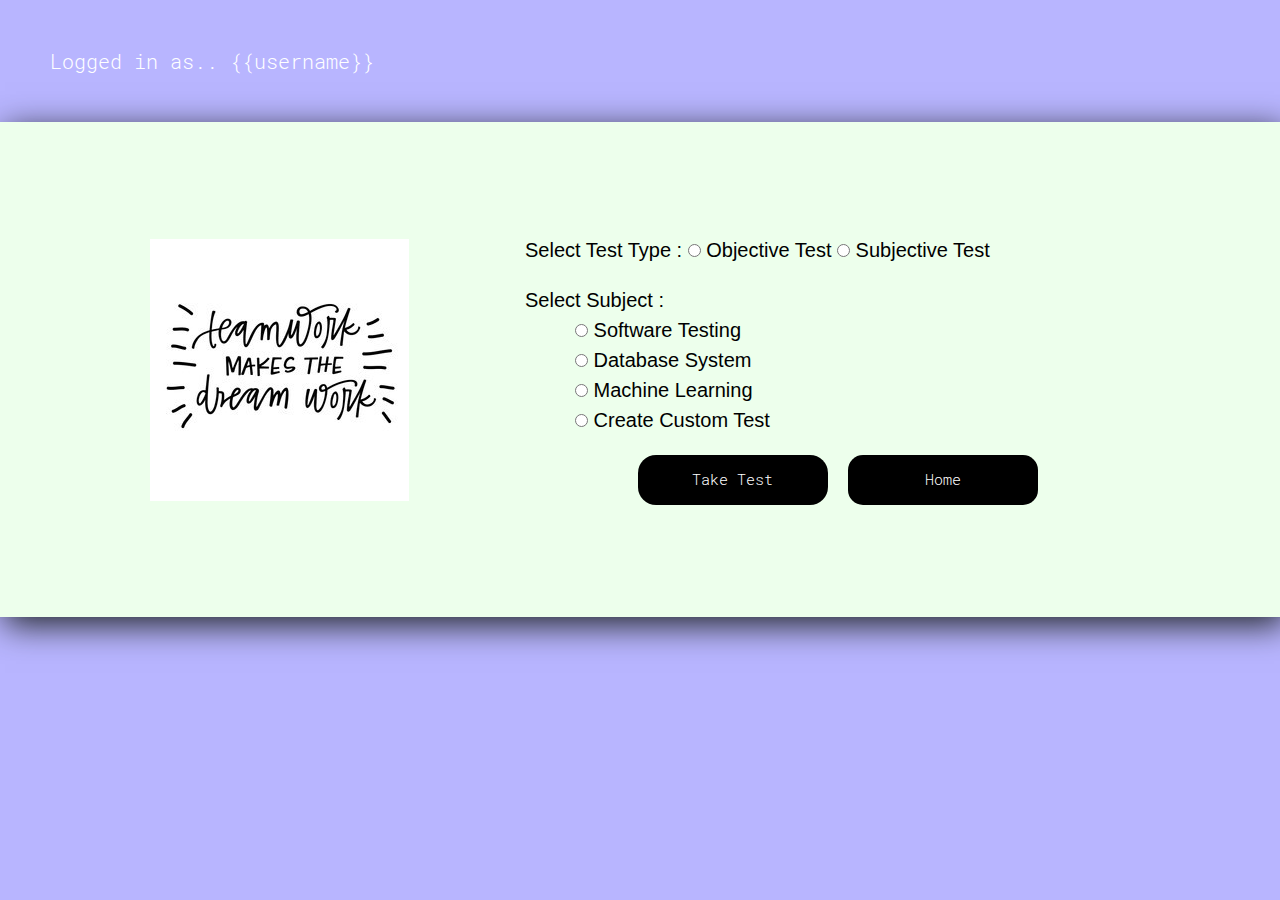
==== src/templates/form.html @ 60ff344c "first commit" ====
﻿<html lang="en">
<head>
	<title>Automate the examination system</title>
	<meta charset="UTF-8">
	<meta name="viewport" content="width=device-width, initial-scale=1">
	<link rel="icon" type="image/png" href="images/icons/favicon.ico"/>
	<link rel="stylesheet" type="text/css" href="../static/form-static/vendor/bootstrap/css/bootstrap.min.css">
	<link rel="stylesheet" type="text/css" href="../static/form-static/fonts/font-awesome-4.7.0/css/font-awesome.min.css">
	<link rel="stylesheet" type="text/css" href="../static/form-static/vendor/animate/animate.css">
	<link rel="stylesheet" type="text/css" href="../static/form-static/vendor/css-hamburgers/hamburgers.min.css">
	<link rel="stylesheet" type="text/css" href="../static/form-static/vendor/select2/select2.min.css">
	<link rel="stylesheet" type="text/css" href="../static/form-static/css/util.css">
	<link rel="stylesheet" type="text/css" href="../static/form-static/css/main.css">
	<link rel="stylesheet" href="../static/css/style.css">
</head>
<body class="body2">
	<div class="head-space">
		<h5>Logged in as.. {{username}}</h5>
	</div>
	<div class="contact1 myownfont" style="box-shadow: 5px 8px 32px ;">
		<div class="contact1-pic js-tilt" data-tilt>
			<img src="../static/images/image3.jpg" alt="IMG">
		</div>
		<form style="color:white" class="contact1-form validate-form" action="/generate_test" method="POST" enctype="multipart/form-data">
			<div class="wrap-input1 validate-input" data-validate="">
				Select Test Type : 
				<span>
					<input type="radio" name="test_id" value="0"> Objective Test
					<input type="radio" name="test_id" value="1"> Subjective Test
				</span>
			</div>
			<div class="wrap-input1 validate-input" data-validate="">
				Select Subject : <br>
				<blockquote style="padding-left: 50px">
					<input type="radio" name="subject_id" value="0" id="myCheck4" onclick="myFunction2()"> Software Testing<br>
					<input type="radio" name="subject_id" value="1" id="myCheck3" onclick="myFunction2()"> Database System<br>
					<input type="radio" name="subject_id" value="2" id="myCheck2" onclick="myFunction2()"> Machine Learning<br>
					<input type="radio" name="subject_id" value="99" id="myCheck" onclick="myFunction()"> Create Custom Test
				</blockquote>
			</div>
			<div id="file_br" class="wrap-input1 validate-input" data-validate="Test file is required" style="display:none">
				<input type="file" name="file" />
			</div>
			<div class="container-contact1-form-btn">
				<button class="contact1-form-newbtn">
					<span>Take Test<i class="" aria-hidden="true"></i></span>
				</button>
				<a href="/" class="contact1-form-newbtn-home">Home</a>
			</div>
		</form>
	</div>
</body>

	<!-- JavaScript -->
    <script src="../static/form-static/vendor/jquery/jquery-3.2.1.min.js"></script>
    <script src="../static/form-static/vendor/bootstrap/js/popper.js"></script>
    <script src="../static/form-static/vendor/bootstrap/js/bootstrap.min.js"></script>
    <script src="../static/form-static/vendor/select2/select2.min.js"></script>
    <script src="../static/form-static/vendor/tilt/tilt.jquery.min.js"></script>
    <script >
			$('.js-tilt').tilt({
				scale: 1.1
			})
		
		function formHandler(){
			// event handler to handle the name field
			var nameField = document.getElementById("testname");
			nameField.onfocus = function(){
				if(nameField.placeholder == "Test Name"){
					nameField.placeholder = "";
				}
			};
			nameField.onblur = function(){
				if(nameField.placeholder == ""){
					nameField.placeholder = "Test Name";
				}
			};
		}
		// call fucntion after the window has loaded
		window.onload = function(){
			formHandler();
		}
	</script>
	<script>
		function myFunction() {
			var checkBox = document.getElementById("myCheck");
			if (checkBox.checked == true){
				document.getElementById("file_br").style.display="block";
			}
		}
	</script>
	<script>
			function myFunction2() {
				var checkBox2 = document.getElementById("myCheck2");
				var checkBox3 = document.getElementById("myCheck3");
				var checkBox4 = document.getElementById("myCheck4");
				
				if (checkBox2.checked == true || checkBox3.checked == true || checkBox4.checked == true){
					document.getElementById("file_br").style.display="none";
				}
			}
		</script>
	<script src="..static/js/main.js"></script>
</html>
---- src/static/form-static/vendor/css-hamburgers/hamburgers.min.css ----
/*!
 * Hamburgers
 * @description Tasty CSS-animated hamburgers
 * @author Jonathan Suh @jonsuh
 * @site https://jonsuh.com/hamburgers
 * @link https://github.com/jonsuh/hamburgers
 */.hamburger{font:inherit;display:inline-block;overflow:visible;margin:0;padding:15px;cursor:pointer;transition-timing-function:linear;transition-duration:.15s;transition-property:opacity,filter;text-transform:none;color:inherit;border:0;background-color:transparent}.hamburger:hover{opacity:.7}.hamburger-box{position:relative;display:inline-block;width:40px;height:24px}.hamburger-inner{top:50%;display:block;margin-top:-2px}.hamburger-inner,.hamburger-inner:after,.hamburger-inner:before{position:absolute;width:40px;height:4px;transition-timing-function:ease;transition-duration:.15s;transition-property:transform;border-radius:4px;background-color:#000}.hamburger-inner:after,.hamburger-inner:before{display:block;content:''}.hamburger-inner:before{top:-10px}.hamburger-inner:after{bottom:-10px}.hamburger--3dx .hamburger-box{perspective:80px}.hamburger--3dx .hamburger-inner{transition:transform .2s cubic-bezier(.645,.045,.355,1),background-color 0s cubic-bezier(.645,.045,.355,1) .1s}.hamburger--3dx .hamburger-inner:after,.hamburger--3dx .hamburger-inner:before{transition:transform 0s cubic-bezier(.645,.045,.355,1) .1s}.hamburger--3dx.is-active .hamburger-inner{transform:rotateY(180deg);background-color:transparent}.hamburger--3dx.is-active .hamburger-inner:before{transform:translate3d(0,10px,0) rotate(45deg)}.hamburger--3dx.is-active .hamburger-inner:after{transform:translate3d(0,-10px,0) rotate(-45deg)}.hamburger--3dx-r .hamburger-box{perspective:80px}.hamburger--3dx-r .hamburger-inner{transition:transform .2s cubic-bezier(.645,.045,.355,1),background-color 0s cubic-bezier(.645,.045,.355,1) .1s}.hamburger--3dx-r .hamburger-inner:after,.hamburger--3dx-r .hamburger-inner:before{transition:transform 0s cubic-bezier(.645,.045,.355,1) .1s}.hamburger--3dx-r.is-active .hamburger-inner{transform:rotateY(-180deg);background-color:transparent}.hamburger--3dx-r.is-active .hamburger-inner:before{transform:translate3d(0,10px,0) rotate(45deg)}.hamburger--3dx-r.is-active .hamburger-inner:after{transform:translate3d(0,-10px,0) rotate(-45deg)}.hamburger--3dy .hamburger-box{perspective:80px}.hamburger--3dy .hamburger-inner{transition:transform .2s cubic-bezier(.645,.045,.355,1),background-color 0s cubic-bezier(.645,.045,.355,1) .1s}.hamburger--3dy .hamburger-inner:after,.hamburger--3dy .hamburger-inner:before{transition:transform 0s cubic-bezier(.645,.045,.355,1) .1s}.hamburger--3dy.is-active .hamburger-inner{transform:rotateX(-180deg);background-color:transparent}.hamburger--3dy.is-active .hamburger-inner:before{transform:translate3d(0,10px,0) rotate(45deg)}.hamburger--3dy.is-active .hamburger-inner:after{transform:translate3d(0,-10px,0) rotate(-45deg)}.hamburger--3dy-r .hamburger-box{perspective:80px}.hamburger--3dy-r .hamburger-inner{transition:transform .2s cubic-bezier(.645,.045,.355,1),background-color 0s cubic-bezier(.645,.045,.355,1) .1s}.hamburger--3dy-r .hamburger-inner:after,.hamburger--3dy-r .hamburger-inner:before{transition:transform 0s cubic-bezier(.645,.045,.355,1) .1s}.hamburger--3dy-r.is-active .hamburger-inner{transform:rotateX(180deg);background-color:transparent}.hamburger--3dy-r.is-active .hamburger-inner:before{transform:translate3d(0,10px,0) rotate(45deg)}.hamburger--3dy-r.is-active .hamburger-inner:after{transform:translate3d(0,-10px,0) rotate(-45deg)}.hamburger--arrow.is-active .hamburger-inner:before{transform:translate3d(-8px,0,0) rotate(-45deg) scaleX(.7)}.hamburger--arrow.is-active .hamburger-inner:after{transform:translate3d(-8px,0,0) rotate(45deg) scaleX(.7)}.hamburger--arrow-r.is-active .hamburger-inner:before{transform:translate3d(8px,0,0) rotate(45deg) scaleX(.7)}.hamburger--arrow-r.is-active .hamburger-inner:after{transform:translate3d(8px,0,0) rotate(-45deg) scaleX(.7)}.hamburger--arrowalt .hamburger-inner:before{transition:top .1s ease .15s,transform .15s cubic-bezier(.165,.84,.44,1)}.hamburger--arrowalt .hamburger-inner:after{transition:bottom .1s ease .15s,transform .15s cubic-bezier(.165,.84,.44,1)}.hamburger--arrowalt.is-active .hamburger-inner:before{top:0;transition:top .1s ease,transform .15s cubic-bezier(.895,.03,.685,.22) .1s;transform:translate3d(-8px,-10px,0) rotate(-45deg) scaleX(.7)}.hamburger--arrowalt.is-active .hamburger-inner:after{bottom:0;transition:bottom .1s ease,transform .15s cubic-bezier(.895,.03,.685,.22) .1s;transform:translate3d(-8px,10px,0) rotate(45deg) scaleX(.7)}.hamburger--arrowalt-r .hamburger-inner:before{transition:top .1s ease .15s,transform .15s cubic-bezier(.165,.84,.44,1)}.hamburger--arrowalt-r .hamburger-inner:after{transition:bottom .1s ease .15s,transform .15s cubic-bezier(.165,.84,.44,1)}.hamburger--arrowalt-r.is-active .hamburger-inner:before{top:0;transition:top .1s ease,transform .15s cubic-bezier(.895,.03,.685,.22) .1s;transform:translate3d(8px,-10px,0) rotate(45deg) scaleX(.7)}.hamburger--arrowalt-r.is-active .hamburger-inner:after{bottom:0;transition:bottom .1s ease,transform .15s cubic-bezier(.895,.03,.685,.22) .1s;transform:translate3d(8px,10px,0) rotate(-45deg) scaleX(.7)}.hamburger--boring .hamburger-inner,.hamburger--boring .hamburger-inner:after,.hamburger--boring .hamburger-inner:before{transition-property:none}.hamburger--boring.is-active .hamburger-inner{transform:rotate(45deg)}.hamburger--boring.is-active .hamburger-inner:before{top:0;opacity:0}.hamburger--boring.is-active .hamburger-inner:after{bottom:0;transform:rotate(-90deg)}.hamburger--collapse .hamburger-inner{top:auto;bottom:0;transition-delay:.15s;transition-timing-function:cubic-bezier(.55,.055,.675,.19);transition-duration:.15s}.hamburger--collapse .hamburger-inner:after{top:-20px;transition:top .3s cubic-bezier(.33333,.66667,.66667,1) .3s,opacity .1s linear}.hamburger--collapse .hamburger-inner:before{transition:top .12s cubic-bezier(.33333,.66667,.66667,1) .3s,transform .15s cubic-bezier(.55,.055,.675,.19)}.hamburger--collapse.is-active .hamburger-inner{transition-delay:.32s;transition-timing-function:cubic-bezier(.215,.61,.355,1);transform:translate3d(0,-10px,0) rotate(-45deg)}.hamburger--collapse.is-active .hamburger-inner:after{top:0;transition:top .3s cubic-bezier(.33333,0,.66667,.33333),opacity .1s linear .27s;opacity:0}.hamburger--collapse.is-active .hamburger-inner:before{top:0;transition:top .12s cubic-bezier(.33333,0,.66667,.33333) .18s,transform .15s cubic-bezier(.215,.61,.355,1) .42s;transform:rotate(-90deg)}.hamburger--collapse-r .hamburger-inner{top:auto;bottom:0;transition-delay:.15s;transition-timing-function:cubic-bezier(.55,.055,.675,.19);transition-duration:.15s}.hamburger--collapse-r .hamburger-inner:after{top:-20px;transition:top .3s cubic-bezier(.33333,.66667,.66667,1) .3s,opacity .1s linear}.hamburger--collapse-r .hamburger-inner:before{transition:top .12s cubic-bezier(.33333,.66667,.66667,1) .3s,transform .15s cubic-bezier(.55,.055,.675,.19)}.hamburger--collapse-r.is-active .hamburger-inner{transition-delay:.32s;transition-timing-function:cubic-bezier(.215,.61,.355,1);transform:translate3d(0,-10px,0) rotate(45deg)}.hamburger--collapse-r.is-active .hamburger-inner:after{top:0;transition:top .3s cubic-bezier(.33333,0,.66667,.33333),opacity .1s linear .27s;opacity:0}.hamburger--collapse-r.is-active .hamburger-inner:before{top:0;transition:top .12s cubic-bezier(.33333,0,.66667,.33333) .18s,transform .15s cubic-bezier(.215,.61,.355,1) .42s;transform:rotate(90deg)}.hamburger--elastic .hamburger-inner{top:2px;transition-timing-function:cubic-bezier(.68,-.55,.265,1.55);transition-duration:.4s}.hamburger--elastic .hamburger-inner:before{top:10px;transition:opacity .15s ease .4s}.hamburger--elastic .hamburger-inner:after{top:20px;transition:transform .4s cubic-bezier(.68,-.55,.265,1.55)}.hamburger--elastic.is-active .hamburger-inner{transition-delay:.1s;transform:translate3d(0,10px,0) rotate(135deg)}.hamburger--elastic.is-active .hamburger-inner:before{transition-delay:0s;opacity:0}.hamburger--elastic.is-active .hamburger-inner:after{transition-delay:.1s;transform:translate3d(0,-20px,0) rotate(-270deg)}.hamburger--elastic-r .hamburger-inner{top:2px;transition-timing-function:cubic-bezier(.68,-.55,.265,1.55);transition-duration:.4s}.hamburger--elastic-r .hamburger-inner:before{top:10px;transition:opacity .15s ease .4s}.hamburger--elastic-r .hamburger-inner:after{top:20px;transition:transform .4s cubic-bezier(.68,-.55,.265,1.55)}.hamburger--elastic-r.is-active .hamburger-inner{transition-delay:.1s;transform:translate3d(0,10px,0) rotate(-135deg)}.hamburger--elastic-r.is-active .hamburger-inner:before{transition-delay:0s;opacity:0}.hamburger--elastic-r.is-active .hamburger-inner:after{transition-delay:.1s;transform:translate3d(0,-20px,0) rotate(270deg)}.hamburger--emphatic{overflow:hidden}.hamburger--emphatic .hamburger-inner{transition:background-color .2s ease-in .25s}.hamburger--emphatic .hamburger-inner:before{left:0;transition:transform .2s cubic-bezier(.6,.04,.98,.335),top .05s linear .2s,left .2s ease-in .25s}.hamburger--emphatic .hamburger-inner:after{top:10px;right:0;transition:transform .2s cubic-bezier(.6,.04,.98,.335),top .05s linear .2s,right .2s ease-in .25s}.hamburger--emphatic.is-active .hamburger-inner{transition-delay:0s;transition-timing-function:ease-out;background-color:transparent}.hamburger--emphatic.is-active .hamburger-inner:before{top:-80px;left:-80px;transition:left .2s ease-out,top .05s linear .2s,transform .2s cubic-bezier(.075,.82,.165,1) .25s;transform:translate3d(80px,80px,0) rotate(45deg)}.hamburger--emphatic.is-active .hamburger-inner:after{top:-80px;right:-80px;transition:right .2s ease-out,top .05s linear .2s,transform .2s cubic-bezier(.075,.82,.165,1) .25s;transform:translate3d(-80px,80px,0) rotate(-45deg)}.hamburger--emphatic-r{overflow:hidden}.hamburger--emphatic-r .hamburger-inner{transition:background-color .2s ease-in .25s}.hamburger--emphatic-r .hamburger-inner:before{left:0;transition:transform .2s cubic-bezier(.6,.04,.98,.335),top .05s linear .2s,left .2s ease-in .25s}.hamburger--emphatic-r .hamburger-inner:after{top:10px;right:0;transition:transform .2s cubic-bezier(.6,.04,.98,.335),top .05s linear .2s,right .2s ease-in .25s}.hamburger--emphatic-r.is-active .hamburger-inner{transition-delay:0s;transition-timing-function:ease-out;background-color:transparent}.hamburger--emphatic-r.is-active .hamburger-inner:before{top:80px;left:-80px;transition:left .2s ease-out,top .05s linear .2s,transform .2s cubic-bezier(.075,.82,.165,1) .25s;transform:translate3d(80px,-80px,0) rotate(-45deg)}.hamburger--emphatic-r.is-active .hamburger-inner:after{top:80px;right:-80px;transition:right .2s ease-out,top .05s linear .2s,transform .2s cubic-bezier(.075,.82,.165,1) .25s;transform:translate3d(-80px,-80px,0) rotate(45deg)}.hamburger--slider .hamburger-inner{top:2px}.hamburger--slider .hamburger-inner:before{top:10px;transition-timing-function:ease;transition-duration:.2s;transition-property:transform,opacity}.hamburger--slider .hamburger-inner:after{top:20px}.hamburger--slider.is-active .hamburger-inner{transform:translate3d(0,10px,0) rotate(45deg)}.hamburger--slider.is-active .hamburger-inner:before{transform:rotate(-45deg) translate3d(-5.71429px,-6px,0);opacity:0}.hamburger--slider.is-active .hamburger-inner:after{transform:translate3d(0,-20px,0) rotate(-90deg)}.hamburger--slider-r .hamburger-inner{top:2px}.hamburger--slider-r .hamburger-inner:before{top:10px;transition-timing-function:ease;transition-duration:.2s;transition-property:transform,opacity}.hamburger--slider-r .hamburger-inner:after{top:20px}.hamburger--slider-r.is-active .hamburger-inner{transform:translate3d(0,10px,0) rotate(-45deg)}.hamburger--slider-r.is-active .hamburger-inner:before{transform:rotate(45deg) translate3d(5.71429px,-6px,0);opacity:0}.hamburger--slider-r.is-active .hamburger-inner:after{transform:translate3d(0,-20px,0) rotate(90deg)}.hamburger--spring .hamburger-inner{top:2px;transition:background-color 0s linear .15s}.hamburger--spring .hamburger-inner:before{top:10px;transition:top .12s cubic-bezier(.33333,.66667,.66667,1) .3s,transform .15s cubic-bezier(.55,.055,.675,.19)}.hamburger--spring .hamburger-inner:after{top:20px;transition:top .3s cubic-bezier(.33333,.66667,.66667,1) .3s,transform .15s cubic-bezier(.55,.055,.675,.19)}.hamburger--spring.is-active .hamburger-inner{transition-delay:.32s;background-color:transparent}.hamburger--spring.is-active .hamburger-inner:before{top:0;transition:top .12s cubic-bezier(.33333,0,.66667,.33333) .18s,transform .15s cubic-bezier(.215,.61,.355,1) .32s;transform:translate3d(0,10px,0) rotate(45deg)}.hamburger--spring.is-active .hamburger-inner:after{top:0;transition:top .3s cubic-bezier(.33333,0,.66667,.33333),transform .15s cubic-bezier(.215,.61,.355,1) .32s;transform:translate3d(0,10px,0) rotate(-45deg)}.hamburger--spring-r .hamburger-inner{top:auto;bottom:0;transition-delay:0s;transition-timing-function:cubic-bezier(.55,.055,.675,.19);transition-duration:.15s}.hamburger--spring-r .hamburger-inner:after{top:-20px;transition:top .3s cubic-bezier(.33333,.66667,.66667,1) .3s,opacity 0s linear}.hamburger--spring-r .hamburger-inner:before{transition:top .12s cubic-bezier(.33333,.66667,.66667,1) .3s,transform .15s cubic-bezier(.55,.055,.675,.19)}.hamburger--spring-r.is-active .hamburger-inner{transition-delay:.32s;transition-timing-function:cubic-bezier(.215,.61,.355,1);transform:translate3d(0,-10px,0) rotate(-45deg)}.hamburger--spring-r.is-active .hamburger-inner:after{top:0;transition:top .3s cubic-bezier(.33333,0,.66667,.33333),opacity 0s linear .32s;opacity:0}.hamburger--spring-r.is-active .hamburger-inner:before{top:0;transition:top .12s cubic-bezier(.33333,0,.66667,.33333) .18s,transform .15s cubic-bezier(.215,.61,.355,1) .32s;transform:rotate(90deg)}.hamburger--stand .hamburger-inner{transition:transform .1s cubic-bezier(.55,.055,.675,.19) .22s,background-color 0s linear .1s}.hamburger--stand .hamburger-inner:before{transition:top .1s ease-in .1s,transform .1s cubic-bezier(.55,.055,.675,.19) 0s}.hamburger--stand .hamburger-inner:after{transition:bottom .1s ease-in .1s,transform .1s cubic-bezier(.55,.055,.675,.19) 0s}.hamburger--stand.is-active .hamburger-inner{transition:transform .1s cubic-bezier(.215,.61,.355,1) 0s,background-color 0s linear .22s;transform:rotate(90deg);background-color:transparent}.hamburger--stand.is-active .hamburger-inner:before{top:0;transition:top .1s ease-out .12s,transform .1s cubic-bezier(.215,.61,.355,1) .22s;transform:rotate(-45deg)}.hamburger--stand.is-active .hamburger-inner:after{bottom:0;transition:bottom .1s ease-out .12s,transform .1s cubic-bezier(.215,.61,.355,1) .22s;transform:rotate(45deg)}.hamburger--stand-r .hamburger-inner{transition:transform .1s cubic-bezier(.55,.055,.675,.19) .22s,background-color 0s linear .1s}.hamburger--stand-r .hamburger-inner:before{transition:top .1s ease-in .1s,transform .1s cubic-bezier(.55,.055,.675,.19) 0s}.hamburger--stand-r .hamburger-inner:after{transition:bottom .1s ease-in .1s,transform .1s cubic-bezier(.55,.055,.675,.19) 0s}.hamburger--stand-r.is-active .hamburger-inner{transition:transform .1s cubic-bezier(.215,.61,.355,1) 0s,background-color 0s linear .22s;transform:rotate(-90deg);background-color:transparent}.hamburger--stand-r.is-active .hamburger-inner:before{top:0;transition:top .1s ease-out .12s,transform .1s cubic-bezier(.215,.61,.355,1) .22s;transform:rotate(-45deg)}.hamburger--stand-r.is-active .hamburger-inner:after{bottom:0;transition:bottom .1s ease-out .12s,transform .1s cubic-bezier(.215,.61,.355,1) .22s;transform:rotate(45deg)}.hamburger--spin .hamburger-inner{transition-timing-function:cubic-bezier(.55,.055,.675,.19);transition-duration:.3s}.hamburger--spin .hamburger-inner:before{transition:top .1s ease-in .34s,opacity .1s ease-in}.hamburger--spin .hamburger-inner:after{transition:bottom .1s ease-in .34s,transform .3s cubic-bezier(.55,.055,.675,.19)}.hamburger--spin.is-active .hamburger-inner{transition-delay:.14s;transition-timing-function:cubic-bezier(.215,.61,.355,1);transform:rotate(225deg)}.hamburger--spin.is-active .hamburger-inner:before{top:0;transition:top .1s ease-out,opacity .1s ease-out .14s;opacity:0}.hamburger--spin.is-active .hamburger-inner:after{bottom:0;transition:bottom .1s ease-out,transform .3s cubic-bezier(.215,.61,.355,1) .14s;transform:rotate(-90deg)}.hamburger--spin-r .hamburger-inner{transition-timing-function:cubic-bezier(.55,.055,.675,.19);transition-duration:.3s}.hamburger--spin-r .hamburger-inner:before{transition:top .1s ease-in .34s,opacity .1s ease-in}.hamburger--spin-r .hamburger-inner:after{transition:bottom .1s ease-in .34s,transform .3s cubic-bezier(.55,.055,.675,.19)}.hamburger--spin-r.is-active .hamburger-inner{transition-delay:.14s;transition-timing-function:cubic-bezier(.215,.61,.355,1);transform:rotate(-225deg)}.hamburger--spin-r.is-active .hamburger-inner:before{top:0;transition:top .1s ease-out,opacity .1s ease-out .14s;opacity:0}.hamburger--spin-r.is-active .hamburger-inner:after{bottom:0;transition:bottom .1s ease-out,transform .3s cubic-bezier(.215,.61,.355,1) .14s;transform:rotate(90deg)}.hamburger--squeeze .hamburger-inner{transition-timing-function:cubic-bezier(.55,.055,.675,.19);transition-duration:.1s}.hamburger--squeeze .hamburger-inner:before{transition:top .1s ease .14s,opacity .1s ease}.hamburger--squeeze .hamburger-inner:after{transition:bottom .1s ease .14s,transform .1s cubic-bezier(.55,.055,.675,.19)}.hamburger--squeeze.is-active .hamburger-inner{transition-delay:.14s;transition-timing-function:cubic-bezier(.215,.61,.355,1);transform:rotate(45deg)}.hamburger--squeeze.is-active .hamburger-inner:before{top:0;transition:top .1s ease,opacity .1s ease .14s;opacity:0}.hamburger--squeeze.is-active .hamburger-inner:after{bottom:0;transition:bottom .1s ease,transform .1s cubic-bezier(.215,.61,.355,1) .14s;transform:rotate(-90deg)}.hamburger--vortex .hamburger-inner{transition-timing-function:cubic-bezier(.19,1,.22,1);transition-duration:.3s}.hamburger--vortex .hamburger-inner:after,.hamburger--vortex .hamburger-inner:before{transition-delay:.1s;transition-timing-function:linear;transition-duration:0s}.hamburger--vortex .hamburger-inner:before{transition-property:top,opacity}.hamburger--vortex .hamburger-inner:after{transition-property:bottom,transform}.hamburger--vortex.is-active .hamburger-inner{transition-timing-function:cubic-bezier(.19,1,.22,1);transform:rotate(765deg)}.hamburger--vortex.is-active .hamburger-inner:after,.hamburger--vortex.is-active .hamburger-inner:before{transition-delay:0s}.hamburger--vortex.is-active .hamburger-inner:before{top:0;opacity:0}.hamburger--vortex.is-active .hamburger-inner:after{bottom:0;transform:rotate(90deg)}.hamburger--vortex-r .hamburger-inner{transition-timing-function:cubic-bezier(.19,1,.22,1);transition-duration:.3s}.hamburger--vortex-r .hamburger-inner:after,.hamburger--vortex-r .hamburger-inner:before{transition-delay:.1s;transition-timing-function:linear;transition-duration:0s}.hamburger--vortex-r .hamburger-inner:before{transition-property:top,opacity}.hamburger--vortex-r .hamburger-inner:after{transition-property:bottom,transform}.hamburger--vortex-r.is-active .hamburger-inner{transition-timing-function:cubic-bezier(.19,1,.22,1);transform:rotate(-765deg)}.hamburger--vortex-r.is-active .hamburger-inner:after,.hamburger--vortex-r.is-active .hamburger-inner:before{transition-delay:0s}.hamburger--vortex-r.is-active .hamburger-inner:before{top:0;opacity:0}.hamburger--vortex-r.is-active .hamburger-inner:after{bottom:0;transform:rotate(-90deg)}
---- src/static/form-static/css/util.css ----
/*[ FONT SIZE ]
///////////////////////////////////////////////////////////
*/
.fs-1 {font-size: 1px;}
.fs-2 {font-size: 2px;}
.fs-3 {font-size: 3px;}
.fs-4 {font-size: 4px;}
.fs-5 {font-size: 5px;}
.fs-6 {font-size: 6px;}
.fs-7 {font-size: 7px;}
.fs-8 {font-size: 8px;}
.fs-9 {font-size: 9px;}
.fs-10 {font-size: 10px;}
.fs-11 {font-size: 11px;}
.fs-12 {font-size: 12px;}
.fs-13 {font-size: 13px;}
.fs-14 {font-size: 14px;}
.fs-15 {font-size: 15px;}
.fs-16 {font-size: 16px;}
.fs-17 {font-size: 17px;}
.fs-18 {font-size: 18px;}
.fs-19 {font-size: 19px;}
.fs-20 {font-size: 20px;}
.fs-21 {font-size: 21px;}
.fs-22 {font-size: 22px;}
.fs-23 {font-size: 23px;}
.fs-24 {font-size: 24px;}
.fs-25 {font-size: 25px;}
.fs-26 {font-size: 26px;}
.fs-27 {font-size: 27px;}
.fs-28 {font-size: 28px;}
.fs-29 {font-size: 29px;}
.fs-30 {font-size: 30px;}
.fs-31 {font-size: 31px;}
.fs-32 {font-size: 32px;}
.fs-33 {font-size: 33px;}
.fs-34 {font-size: 34px;}
.fs-35 {font-size: 35px;}
.fs-36 {font-size: 36px;}
.fs-37 {font-size: 37px;}
.fs-38 {font-size: 38px;}
.fs-39 {font-size: 39px;}
.fs-40 {font-size: 40px;}
.fs-41 {font-size: 41px;}
.fs-42 {font-size: 42px;}
.fs-43 {font-size: 43px;}
.fs-44 {font-size: 44px;}
.fs-45 {font-size: 45px;}
.fs-46 {font-size: 46px;}
.fs-47 {font-size: 47px;}
.fs-48 {font-size: 48px;}
.fs-49 {font-size: 49px;}
.fs-50 {font-size: 50px;}
.fs-51 {font-size: 51px;}
.fs-52 {font-size: 52px;}
.fs-53 {font-size: 53px;}
.fs-54 {font-size: 54px;}
.fs-55 {font-size: 55px;}
.fs-56 {font-size: 56px;}
.fs-57 {font-size: 57px;}
.fs-58 {font-size: 58px;}
.fs-59 {font-size: 59px;}
.fs-60 {font-size: 60px;}
.fs-61 {font-size: 61px;}
.fs-62 {font-size: 62px;}
.fs-63 {font-size: 63px;}
.fs-64 {font-size: 64px;}
.fs-65 {font-size: 65px;}
.fs-66 {font-size: 66px;}
.fs-67 {font-size: 67px;}
.fs-68 {font-size: 68px;}
.fs-69 {font-size: 69px;}
.fs-70 {font-size: 70px;}
.fs-71 {font-size: 71px;}
.fs-72 {font-size: 72px;}
.fs-73 {font-size: 73px;}
.fs-74 {font-size: 74px;}
.fs-75 {font-size: 75px;}
.fs-76 {font-size: 76px;}
.fs-77 {font-size: 77px;}
.fs-78 {font-size: 78px;}
.fs-79 {font-size: 79px;}
.fs-80 {font-size: 80px;}
.fs-81 {font-size: 81px;}
.fs-82 {font-size: 82px;}
.fs-83 {font-size: 83px;}
.fs-84 {font-size: 84px;}
.fs-85 {font-size: 85px;}
.fs-86 {font-size: 86px;}
.fs-87 {font-size: 87px;}
.fs-88 {font-size: 88px;}
.fs-89 {font-size: 89px;}
.fs-90 {font-size: 90px;}
.fs-91 {font-size: 91px;}
.fs-92 {font-size: 92px;}
.fs-93 {font-size: 93px;}
.fs-94 {font-size: 94px;}
.fs-95 {font-size: 95px;}
.fs-96 {font-size: 96px;}
.fs-97 {font-size: 97px;}
.fs-98 {font-size: 98px;}
.fs-99 {font-size: 99px;}
.fs-100 {font-size: 100px;}
.fs-101 {font-size: 101px;}
.fs-102 {font-size: 102px;}
.fs-103 {font-size: 103px;}
.fs-104 {font-size: 104px;}
.fs-105 {font-size: 105px;}
.fs-106 {font-size: 106px;}
.fs-107 {font-size: 107px;}
.fs-108 {font-size: 108px;}
.fs-109 {font-size: 109px;}
.fs-110 {font-size: 110px;}
.fs-111 {font-size: 111px;}
.fs-112 {font-size: 112px;}
.fs-113 {font-size: 113px;}
.fs-114 {font-size: 114px;}
.fs-115 {font-size: 115px;}
.fs-116 {font-size: 116px;}
.fs-117 {font-size: 117px;}
.fs-118 {font-size: 118px;}
.fs-119 {font-size: 119px;}
.fs-120 {font-size: 120px;}
.fs-121 {font-size: 121px;}
.fs-122 {font-size: 122px;}
.fs-123 {font-size: 123px;}
.fs-124 {font-size: 124px;}
.fs-125 {font-size: 125px;}
.fs-126 {font-size: 126px;}
.fs-127 {font-size: 127px;}
.fs-128 {font-size: 128px;}
.fs-129 {font-size: 129px;}
.fs-130 {font-size: 130px;}
.fs-131 {font-size: 131px;}
.fs-132 {font-size: 132px;}
.fs-133 {font-size: 133px;}
.fs-134 {font-size: 134px;}
.fs-135 {font-size: 135px;}
.fs-136 {font-size: 136px;}
.fs-137 {font-size: 137px;}
.fs-138 {font-size: 138px;}
.fs-139 {font-size: 139px;}
.fs-140 {font-size: 140px;}
.fs-141 {font-size: 141px;}
.fs-142 {font-size: 142px;}
.fs-143 {font-size: 143px;}
.fs-144 {font-size: 144px;}
.fs-145 {font-size: 145px;}
.fs-146 {font-size: 146px;}
.fs-147 {font-size: 147px;}
.fs-148 {font-size: 148px;}
.fs-149 {font-size: 149px;}
.fs-150 {font-size: 150px;}
.fs-151 {font-size: 151px;}
.fs-152 {font-size: 152px;}
.fs-153 {font-size: 153px;}
.fs-154 {font-size: 154px;}
.fs-155 {font-size: 155px;}
.fs-156 {font-size: 156px;}
.fs-157 {font-size: 157px;}
.fs-158 {font-size: 158px;}
.fs-159 {font-size: 159px;}
.fs-160 {font-size: 160px;}
.fs-161 {font-size: 161px;}
.fs-162 {font-size: 162px;}
.fs-163 {font-size: 163px;}
.fs-164 {font-size: 164px;}
.fs-165 {font-size: 165px;}
.fs-166 {font-size: 166px;}
.fs-167 {font-size: 167px;}
.fs-168 {font-size: 168px;}
.fs-169 {font-size: 169px;}
.fs-170 {font-size: 170px;}
.fs-171 {font-size: 171px;}
.fs-172 {font-size: 172px;}
.fs-173 {font-size: 173px;}
.fs-174 {font-size: 174px;}
.fs-175 {font-size: 175px;}
.fs-176 {font-size: 176px;}
.fs-177 {font-size: 177px;}
.fs-178 {font-size: 178px;}
.fs-179 {font-size: 179px;}
.fs-180 {font-size: 180px;}
.fs-181 {font-size: 181px;}
.fs-182 {font-size: 182px;}
.fs-183 {font-size: 183px;}
.fs-184 {font-size: 184px;}
.fs-185 {font-size: 185px;}
.fs-186 {font-size: 186px;}
.fs-187 {font-size: 187px;}
.fs-188 {font-size: 188px;}
.fs-189 {font-size: 189px;}
.fs-190 {font-size: 190px;}
.fs-191 {font-size: 191px;}
.fs-192 {font-size: 192px;}
.fs-193 {font-size: 193px;}
.fs-194 {font-size: 194px;}
.fs-195 {font-size: 195px;}
.fs-196 {font-size: 196px;}
.fs-197 {font-size: 197px;}
.fs-198 {font-size: 198px;}
.fs-199 {font-size: 199px;}
.fs-200 {font-size: 200px;}

/*[ PADDING ]
///////////////////////////////////////////////////////////
*/
.p-t-0 {padding-top: 0px;}
.p-t-1 {padding-top: 1px;}
.p-t-2 {padding-top: 2px;}
.p-t-3 {padding-top: 3px;}
.p-t-4 {padding-top: 4px;}
.p-t-5 {padding-top: 5px;}
.p-t-6 {padding-top: 6px;}
.p-t-7 {padding-top: 7px;}
.p-t-8 {padding-top: 8px;}
.p-t-9 {padding-top: 9px;}
.p-t-10 {padding-top: 10px;}
.p-t-11 {padding-top: 11px;}
.p-t-12 {padding-top: 12px;}
.p-t-13 {padding-top: 13px;}
.p-t-14 {padding-top: 14px;}
.p-t-15 {padding-top: 15px;}
.p-t-16 {padding-top: 16px;}
.p-t-17 {padding-top: 17px;}
.p-t-18 {padding-top: 18px;}
.p-t-19 {padding-top: 19px;}
.p-t-20 {padding-top: 20px;}
.p-t-21 {padding-top: 21px;}
.p-t-22 {padding-top: 22px;}
.p-t-23 {padding-top: 23px;}
.p-t-24 {padding-top: 24px;}
.p-t-25 {padding-top: 25px;}
.p-t-26 {padding-top: 26px;}
.p-t-27 {padding-top: 27px;}
.p-t-28 {padding-top: 28px;}
.p-t-29 {padding-top: 29px;}
.p-t-30 {padding-top: 30px;}
.p-t-31 {padding-top: 31px;}
.p-t-32 {padding-top: 32px;}
.p-t-33 {padding-top: 33px;}
.p-t-34 {padding-top: 34px;}
.p-t-35 {padding-top: 35px;}
.p-t-36 {padding-top: 36px;}
.p-t-37 {padding-top: 37px;}
.p-t-38 {padding-top: 38px;}
.p-t-39 {padding-top: 39px;}
.p-t-40 {padding-top: 40px;}
.p-t-41 {padding-top: 41px;}
.p-t-42 {padding-top: 42px;}
.p-t-43 {padding-top: 43px;}
.p-t-44 {padding-top: 44px;}
.p-t-45 {padding-top: 45px;}
.p-t-46 {padding-top: 46px;}
.p-t-47 {padding-top: 47px;}
.p-t-48 {padding-top: 48px;}
.p-t-49 {padding-top: 49px;}
.p-t-50 {padding-top: 50px;}
.p-t-51 {padding-top: 51px;}
.p-t-52 {padding-top: 52px;}
.p-t-53 {padding-top: 53px;}
.p-t-54 {padding-top: 54px;}
.p-t-55 {padding-top: 55px;}
.p-t-56 {padding-top: 56px;}
.p-t-57 {padding-top: 57px;}
.p-t-58 {padding-top: 58px;}
.p-t-59 {padding-top: 59px;}
.p-t-60 {padding-top: 60px;}
.p-t-61 {padding-top: 61px;}
.p-t-62 {padding-top: 62px;}
.p-t-63 {padding-top: 63px;}
.p-t-64 {padding-top: 64px;}
.p-t-65 {padding-top: 65px;}
.p-t-66 {padding-top: 66px;}
.p-t-67 {padding-top: 67px;}
.p-t-68 {padding-top: 68px;}
.p-t-69 {padding-top: 69px;}
.p-t-70 {padding-top: 70px;}
.p-t-71 {padding-top: 71px;}
.p-t-72 {padding-top: 72px;}
.p-t-73 {padding-top: 73px;}
.p-t-74 {padding-top: 74px;}
.p-t-75 {padding-top: 75px;}
.p-t-76 {padding-top: 76px;}
.p-t-77 {padding-top: 77px;}
.p-t-78 {padding-top: 78px;}
.p-t-79 {padding-top: 79px;}
.p-t-80 {padding-top: 80px;}
.p-t-81 {padding-top: 81px;}
.p-t-82 {padding-top: 82px;}
.p-t-83 {padding-top: 83px;}
.p-t-84 {padding-top: 84px;}
.p-t-85 {padding-top: 85px;}
.p-t-86 {padding-top: 86px;}
.p-t-87 {padding-top: 87px;}
.p-t-88 {padding-top: 88px;}
.p-t-89 {padding-top: 89px;}
.p-t-90 {padding-top: 90px;}
.p-t-91 {padding-top: 91px;}
.p-t-92 {padding-top: 92px;}
.p-t-93 {padding-top: 93px;}
.p-t-94 {padding-top: 94px;}
.p-t-95 {padding-top: 95px;}
.p-t-96 {padding-top: 96px;}
.p-t-97 {padding-top: 97px;}
.p-t-98 {padding-top: 98px;}
.p-t-99 {padding-top: 99px;}
.p-t-100 {padding-top: 100px;}
.p-t-101 {padding-top: 101px;}
.p-t-102 {padding-top: 102px;}
.p-t-103 {padding-top: 103px;}
.p-t-104 {padding-top: 104px;}
.p-t-105 {padding-top: 105px;}
.p-t-106 {padding-top: 106px;}
.p-t-107 {padding-top: 107px;}
.p-t-108 {padding-top: 108px;}
.p-t-109 {padding-top: 109px;}
.p-t-110 {padding-top: 110px;}
.p-t-111 {padding-top: 111px;}
.p-t-112 {padding-top: 112px;}
.p-t-113 {padding-top: 113px;}
.p-t-114 {padding-top: 114px;}
.p-t-115 {padding-top: 115px;}
.p-t-116 {padding-top: 116px;}
.p-t-117 {padding-top: 117px;}
.p-t-118 {padding-top: 118px;}
.p-t-119 {padding-top: 119px;}
.p-t-120 {padding-top: 120px;}
.p-t-121 {padding-top: 121px;}
.p-t-122 {padding-top: 122px;}
.p-t-123 {padding-top: 123px;}
.p-t-124 {padding-top: 124px;}
.p-t-125 {padding-top: 125px;}
.p-t-126 {padding-top: 126px;}
.p-t-127 {padding-top: 127px;}
.p-t-128 {padding-top: 128px;}
.p-t-129 {padding-top: 129px;}
.p-t-130 {padding-top: 130px;}
.p-t-131 {padding-top: 131px;}
.p-t-132 {padding-top: 132px;}
.p-t-133 {padding-top: 133px;}
.p-t-134 {padding-top: 134px;}
.p-t-135 {padding-top: 135px;}
.p-t-136 {padding-top: 136px;}
.p-t-137 {padding-top: 137px;}
.p-t-138 {padding-top: 138px;}
.p-t-139 {padding-top: 139px;}
.p-t-140 {padding-top: 140px;}
.p-t-141 {padding-top: 141px;}
.p-t-142 {padding-top: 142px;}
.p-t-143 {padding-top: 143px;}
.p-t-144 {padding-top: 144px;}
.p-t-145 {padding-top: 145px;}
.p-t-146 {padding-top: 146px;}
.p-t-147 {padding-top: 147px;}
.p-t-148 {padding-top: 148px;}
.p-t-149 {padding-top: 149px;}
.p-t-150 {padding-top: 150px;}
.p-t-151 {padding-top: 151px;}
.p-t-152 {padding-top: 152px;}
.p-t-153 {padding-top: 153px;}
.p-t-154 {padding-top: 154px;}
.p-t-155 {padding-top: 155px;}
.p-t-156 {padding-top: 156px;}
.p-t-157 {padding-top: 157px;}
.p-t-158 {padding-top: 158px;}
.p-t-159 {padding-top: 159px;}
.p-t-160 {padding-top: 160px;}
.p-t-161 {padding-top: 161px;}
.p-t-162 {padding-top: 162px;}
.p-t-163 {padding-top: 163px;}
.p-t-164 {padding-top: 164px;}
.p-t-165 {padding-top: 165px;}
.p-t-166 {padding-top: 166px;}
.p-t-167 {padding-top: 167px;}
.p-t-168 {padding-top: 168px;}
.p-t-169 {padding-top: 169px;}
.p-t-170 {padding-top: 170px;}
.p-t-171 {padding-top: 171px;}
.p-t-172 {padding-top: 172px;}
.p-t-173 {padding-top: 173px;}
.p-t-174 {padding-top: 174px;}
.p-t-175 {padding-top: 175px;}
.p-t-176 {padding-top: 176px;}
.p-t-177 {padding-top: 177px;}
.p-t-178 {padding-top: 178px;}
.p-t-179 {padding-top: 179px;}
.p-t-180 {padding-top: 180px;}
.p-t-181 {padding-top: 181px;}
.p-t-182 {padding-top: 182px;}
.p-t-183 {padding-top: 183px;}
.p-t-184 {padding-top: 184px;}
.p-t-185 {padding-top: 185px;}
.p-t-186 {padding-top: 186px;}
.p-t-187 {padding-top: 187px;}
.p-t-188 {padding-top: 188px;}
.p-t-189 {padding-top: 189px;}
.p-t-190 {padding-top: 190px;}
.p-t-191 {padding-top: 191px;}
.p-t-192 {padding-top: 192px;}
.p-t-193 {padding-top: 193px;}
.p-t-194 {padding-top: 194px;}
.p-t-195 {padding-top: 195px;}
.p-t-196 {padding-top: 196px;}
.p-t-197 {padding-top: 197px;}
.p-t-198 {padding-top: 198px;}
.p-t-199 {padding-top: 199px;}
.p-t-200 {padding-top: 200px;}
.p-t-201 {padding-top: 201px;}
.p-t-202 {padding-top: 202px;}
.p-t-203 {padding-top: 203px;}
.p-t-204 {padding-top: 204px;}
.p-t-205 {padding-top: 205px;}
.p-t-206 {padding-top: 206px;}
.p-t-207 {padding-top: 207px;}
.p-t-208 {padding-top: 208px;}
.p-t-209 {padding-top: 209px;}
.p-t-210 {padding-top: 210px;}
.p-t-211 {padding-top: 211px;}
.p-t-212 {padding-top: 212px;}
.p-t-213 {padding-top: 213px;}
.p-t-214 {padding-top: 214px;}
.p-t-215 {padding-top: 215px;}
.p-t-216 {padding-top: 216px;}
.p-t-217 {padding-top: 217px;}
.p-t-218 {padding-top: 218px;}
.p-t-219 {padding-top: 219px;}
.p-t-220 {padding-top: 220px;}
.p-t-221 {padding-top: 221px;}
.p-t-222 {padding-top: 222px;}
.p-t-223 {padding-top: 223px;}
.p-t-224 {padding-top: 224px;}
.p-t-225 {padding-top: 225px;}
.p-t-226 {padding-top: 226px;}
.p-t-227 {padding-top: 227px;}
.p-t-228 {padding-top: 228px;}
.p-t-229 {padding-top: 229px;}
.p-t-230 {padding-top: 230px;}
.p-t-231 {padding-top: 231px;}
.p-t-232 {padding-top: 232px;}
.p-t-233 {padding-top: 233px;}
.p-t-234 {padding-top: 234px;}
.p-t-235 {padding-top: 235px;}
.p-t-236 {padding-top: 236px;}
.p-t-237 {padding-top: 237px;}
.p-t-238 {padding-top: 238px;}
.p-t-239 {padding-top: 239px;}
.p-t-240 {padding-top: 240px;}
.p-t-241 {padding-top: 241px;}
.p-t-242 {padding-top: 242px;}
.p-t-243 {padding-top: 243px;}
.p-t-244 {padding-top: 244px;}
.p-t-245 {padding-top: 245px;}
.p-t-246 {padding-top: 246px;}
.p-t-247 {padding-top: 247px;}
.p-t-248 {padding-top: 248px;}
.p-t-249 {padding-top: 249px;}
.p-t-250 {padding-top: 250px;}
.p-b-0 {padding-bottom: 0px;}
.p-b-1 {padding-bottom: 1px;}
.p-b-2 {padding-bottom: 2px;}
.p-b-3 {padding-bottom: 3px;}
.p-b-4 {padding-bottom: 4px;}
.p-b-5 {padding-bottom: 5px;}
.p-b-6 {padding-bottom: 6px;}
.p-b-7 {padding-bottom: 7px;}
.p-b-8 {padding-bottom: 8px;}
.p-b-9 {padding-bottom: 9px;}
.p-b-10 {padding-bottom: 10px;}
.p-b-11 {padding-bottom: 11px;}
.p-b-12 {padding-bottom: 12px;}
.p-b-13 {padding-bottom: 13px;}
.p-b-14 {padding-bottom: 14px;}
.p-b-15 {padding-bottom: 15px;}
.p-b-16 {padding-bottom: 16px;}
.p-b-17 {padding-bottom: 17px;}
.p-b-18 {padding-bottom: 18px;}
.p-b-19 {padding-bottom: 19px;}
.p-b-20 {padding-bottom: 20px;}
.p-b-21 {padding-bottom: 21px;}
.p-b-22 {padding-bottom: 22px;}
.p-b-23 {padding-bottom: 23px;}
.p-b-24 {padding-bottom: 24px;}
.p-b-25 {padding-bottom: 25px;}
.p-b-26 {padding-bottom: 26px;}
.p-b-27 {padding-bottom: 27px;}
.p-b-28 {padding-bottom: 28px;}
.p-b-29 {padding-bottom: 29px;}
.p-b-30 {padding-bottom: 30px;}
.p-b-31 {padding-bottom: 31px;}
.p-b-32 {padding-bottom: 32px;}
.p-b-33 {padding-bottom: 33px;}
.p-b-34 {padding-bottom: 34px;}
.p-b-35 {padding-bottom: 35px;}
.p-b-36 {padding-bottom: 36px;}
.p-b-37 {padding-bottom: 37px;}
.p-b-38 {padding-bottom: 38px;}
.p-b-39 {padding-bottom: 39px;}
.p-b-40 {padding-bottom: 40px;}
.p-b-41 {padding-bottom: 41px;}
.p-b-42 {padding-bottom: 42px;}
.p-b-43 {padding-bottom: 43px;}
.p-b-44 {padding-bottom: 44px;}
.p-b-45 {padding-bottom: 45px;}
.p-b-46 {padding-bottom: 46px;}
.p-b-47 {padding-bottom: 47px;}
.p-b-48 {padding-bottom: 48px;}
.p-b-49 {padding-bottom: 49px;}
.p-b-50 {padding-bottom: 50px;}
.p-b-51 {padding-bottom: 51px;}
.p-b-52 {padding-bottom: 52px;}
.p-b-53 {padding-bottom: 53px;}
.p-b-54 {padding-bottom: 54px;}
.p-b-55 {padding-bottom: 55px;}
.p-b-56 {padding-bottom: 56px;}
.p-b-57 {padding-bottom: 57px;}
.p-b-58 {padding-bottom: 58px;}
.p-b-59 {padding-bottom: 59px;}
.p-b-60 {padding-bottom: 60px;}
.p-b-61 {padding-bottom: 61px;}
.p-b-62 {padding-bottom: 62px;}
.p-b-63 {padding-bottom: 63px;}
.p-b-64 {padding-bottom: 64px;}
.p-b-65 {padding-bottom: 65px;}
.p-b-66 {padding-bottom: 66px;}
.p-b-67 {padding-bottom: 67px;}
.p-b-68 {padding-bottom: 68px;}
.p-b-69 {padding-bottom: 69px;}
.p-b-70 {padding-bottom: 70px;}
.p-b-71 {padding-bottom: 71px;}
.p-b-72 {padding-bottom: 72px;}
.p-b-73 {padding-bottom: 73px;}
.p-b-74 {padding-bottom: 74px;}
.p-b-75 {padding-bottom: 75px;}
.p-b-76 {padding-bottom: 76px;}
.p-b-77 {padding-bottom: 77px;}
.p-b-78 {padding-bottom: 78px;}
.p-b-79 {padding-bottom: 79px;}
.p-b-80 {padding-bottom: 80px;}
.p-b-81 {padding-bottom: 81px;}
.p-b-82 {padding-bottom: 82px;}
.p-b-83 {padding-bottom: 83px;}
.p-b-84 {padding-bottom: 84px;}
.p-b-85 {padding-bottom: 85px;}
.p-b-86 {padding-bottom: 86px;}
.p-b-87 {padding-bottom: 87px;}
.p-b-88 {padding-bottom: 88px;}
.p-b-89 {padding-bottom: 89px;}
.p-b-90 {padding-bottom: 90px;}
.p-b-91 {padding-bottom: 91px;}
.p-b-92 {padding-bottom: 92px;}
.p-b-93 {padding-bottom: 93px;}
.p-b-94 {padding-bottom: 94px;}
.p-b-95 {padding-bottom: 95px;}
.p-b-96 {padding-bottom: 96px;}
.p-b-97 {padding-bottom: 97px;}
.p-b-98 {padding-bottom: 98px;}
.p-b-99 {padding-bottom: 99px;}
.p-b-100 {padding-bottom: 100px;}
.p-b-101 {padding-bottom: 101px;}
.p-b-102 {padding-bottom: 102px;}
.p-b-103 {padding-bottom: 103px;}
.p-b-104 {padding-bottom: 104px;}
.p-b-105 {padding-bottom: 105px;}
.p-b-106 {padding-bottom: 106px;}
.p-b-107 {padding-bottom: 107px;}
.p-b-108 {padding-bottom: 108px;}
.p-b-109 {padding-bottom: 109px;}
.p-b-110 {padding-bottom: 110px;}
.p-b-111 {padding-bottom: 111px;}
.p-b-112 {padding-bottom: 112px;}
.p-b-113 {padding-bottom: 113px;}
.p-b-114 {padding-bottom: 114px;}
.p-b-115 {padding-bottom: 115px;}
.p-b-116 {padding-bottom: 116px;}
.p-b-117 {padding-bottom: 117px;}
.p-b-118 {padding-bottom: 118px;}
.p-b-119 {padding-bottom: 119px;}
.p-b-120 {padding-bottom: 120px;}
.p-b-121 {padding-bottom: 121px;}
.p-b-122 {padding-bottom: 122px;}
.p-b-123 {padding-bottom: 123px;}
.p-b-124 {padding-bottom: 124px;}
.p-b-125 {padding-bottom: 125px;}
.p-b-126 {padding-bottom: 126px;}
.p-b-127 {padding-bottom: 127px;}
.p-b-128 {padding-bottom: 128px;}
.p-b-129 {padding-bottom: 129px;}
.p-b-130 {padding-bottom: 130px;}
.p-b-131 {padding-bottom: 131px;}
.p-b-132 {padding-bottom: 132px;}
.p-b-133 {padding-bottom: 133px;}
.p-b-134 {padding-bottom: 134px;}
.p-b-135 {padding-bottom: 135px;}
.p-b-136 {padding-bottom: 136px;}
.p-b-137 {padding-bottom: 137px;}
.p-b-138 {padding-bottom: 138px;}
.p-b-139 {padding-bottom: 139px;}
.p-b-140 {padding-bottom: 140px;}
.p-b-141 {padding-bottom: 141px;}
.p-b-142 {padding-bottom: 142px;}
.p-b-143 {padding-bottom: 143px;}
.p-b-144 {padding-bottom: 144px;}
.p-b-145 {padding-bottom: 145px;}
.p-b-146 {padding-bottom: 146px;}
.p-b-147 {padding-bottom: 147px;}
.p-b-148 {padding-bottom: 148px;}
.p-b-149 {padding-bottom: 149px;}
.p-b-150 {padding-bottom: 150px;}
.p-b-151 {padding-bottom: 151px;}
.p-b-152 {padding-bottom: 152px;}
.p-b-153 {padding-bottom: 153px;}
.p-b-154 {padding-bottom: 154px;}
.p-b-155 {padding-bottom: 155px;}
.p-b-156 {padding-bottom: 156px;}
.p-b-157 {padding-bottom: 157px;}
.p-b-158 {padding-bottom: 158px;}
.p-b-159 {padding-bottom: 159px;}
.p-b-160 {padding-bottom: 160px;}
.p-b-161 {padding-bottom: 161px;}
.p-b-162 {padding-bottom: 162px;}
.p-b-163 {padding-bottom: 163px;}
.p-b-164 {padding-bottom: 164px;}
.p-b-165 {padding-bottom: 165px;}
.p-b-166 {padding-bottom: 166px;}
.p-b-167 {padding-bottom: 167px;}
.p-b-168 {padding-bottom: 168px;}
.p-b-169 {padding-bottom: 169px;}
.p-b-170 {padding-bottom: 170px;}
.p-b-171 {padding-bottom: 171px;}
.p-b-172 {padding-bottom: 172px;}
.p-b-173 {padding-bottom: 173px;}
.p-b-174 {padding-bottom: 174px;}
.p-b-175 {padding-bottom: 175px;}
.p-b-176 {padding-bottom: 176px;}
.p-b-177 {padding-bottom: 177px;}
.p-b-178 {padding-bottom: 178px;}
.p-b-179 {padding-bottom: 179px;}
.p-b-180 {padding-bottom: 180px;}
.p-b-181 {padding-bottom: 181px;}
.p-b-182 {padding-bottom: 182px;}
.p-b-183 {padding-bottom: 183px;}
.p-b-184 {padding-bottom: 184px;}
.p-b-185 {padding-bottom: 185px;}
.p-b-186 {padding-bottom: 186px;}
.p-b-187 {padding-bottom: 187px;}
.p-b-188 {padding-bottom: 188px;}
.p-b-189 {padding-bottom: 189px;}
.p-b-190 {padding-bottom: 190px;}
.p-b-191 {padding-bottom: 191px;}
.p-b-192 {padding-bottom: 192px;}
.p-b-193 {padding-bottom: 193px;}
.p-b-194 {padding-bottom: 194px;}
.p-b-195 {padding-bottom: 195px;}
.p-b-196 {padding-bottom: 196px;}
.p-b-197 {padding-bottom: 197px;}
.p-b-198 {padding-bottom: 198px;}
.p-b-199 {padding-bottom: 199px;}
.p-b-200 {padding-bottom: 200px;}
.p-b-201 {padding-bottom: 201px;}
.p-b-202 {padding-bottom: 202px;}
.p-b-203 {padding-bottom: 203px;}
.p-b-204 {padding-bottom: 204px;}
.p-b-205 {padding-bottom: 205px;}
.p-b-206 {padding-bottom: 206px;}
.p-b-207 {padding-bottom: 207px;}
.p-b-208 {padding-bottom: 208px;}
.p-b-209 {padding-bottom: 209px;}
.p-b-210 {padding-bottom: 210px;}
.p-b-211 {padding-bottom: 211px;}
.p-b-212 {padding-bottom: 212px;}
.p-b-213 {padding-bottom: 213px;}
.p-b-214 {padding-bottom: 214px;}
.p-b-215 {padding-bottom: 215px;}
.p-b-216 {padding-bottom: 216px;}
.p-b-217 {padding-bottom: 217px;}
.p-b-218 {padding-bottom: 218px;}
.p-b-219 {padding-bottom: 219px;}
.p-b-220 {padding-bottom: 220px;}
.p-b-221 {padding-bottom: 221px;}
.p-b-222 {padding-bottom: 222px;}
.p-b-223 {padding-bottom: 223px;}
.p-b-224 {padding-bottom: 224px;}
.p-b-225 {padding-bottom: 225px;}
.p-b-226 {padding-bottom: 226px;}
.p-b-227 {padding-bottom: 227px;}
.p-b-228 {padding-bottom: 228px;}
.p-b-229 {padding-bottom: 229px;}
.p-b-230 {padding-bottom: 230px;}
.p-b-231 {padding-bottom: 231px;}
.p-b-232 {padding-bottom: 232px;}
.p-b-233 {padding-bottom: 233px;}
.p-b-234 {padding-bottom: 234px;}
.p-b-235 {padding-bottom: 235px;}
.p-b-236 {padding-bottom: 236px;}
.p-b-237 {padding-bottom: 237px;}
.p-b-238 {padding-bottom: 238px;}
.p-b-239 {padding-bottom: 239px;}
.p-b-240 {padding-bottom: 240px;}
.p-b-241 {padding-bottom: 241px;}
.p-b-242 {padding-bottom: 242px;}
.p-b-243 {padding-bottom: 243px;}
.p-b-244 {padding-bottom: 244px;}
.p-b-245 {padding-bottom: 245px;}
.p-b-246 {padding-bottom: 246px;}
.p-b-247 {padding-bottom: 247px;}
.p-b-248 {padding-bottom: 248px;}
.p-b-249 {padding-bottom: 249px;}
.p-b-250 {padding-bottom: 250px;}
.p-l-0 {padding-left: 0px;}
.p-l-1 {padding-left: 1px;}
.p-l-2 {padding-left: 2px;}
.p-l-3 {padding-left: 3px;}
.p-l-4 {padding-left: 4px;}
.p-l-5 {padding-left: 5px;}
.p-l-6 {padding-left: 6px;}
.p-l-7 {padding-left: 7px;}
.p-l-8 {padding-left: 8px;}
.p-l-9 {padding-left: 9px;}
.p-l-10 {padding-left: 10px;}
.p-l-11 {padding-left: 11px;}
.p-l-12 {padding-left: 12px;}
.p-l-13 {padding-left: 13px;}
.p-l-14 {padding-left: 14px;}
.p-l-15 {padding-left: 15px;}
.p-l-16 {padding-left: 16px;}
.p-l-17 {padding-left: 17px;}
.p-l-18 {padding-left: 18px;}
.p-l-19 {padding-left: 19px;}
.p-l-20 {padding-left: 20px;}
.p-l-21 {padding-left: 21px;}
.p-l-22 {padding-left: 22px;}
.p-l-23 {padding-left: 23px;}
.p-l-24 {padding-left: 24px;}
.p-l-25 {padding-left: 25px;}
.p-l-26 {padding-left: 26px;}
.p-l-27 {padding-left: 27px;}
.p-l-28 {padding-left: 28px;}
.p-l-29 {padding-left: 29px;}
.p-l-30 {padding-left: 30px;}
.p-l-31 {padding-left: 31px;}
.p-l-32 {padding-left: 32px;}
.p-l-33 {padding-left: 33px;}
.p-l-34 {padding-left: 34px;}
.p-l-35 {padding-left: 35px;}
.p-l-36 {padding-left: 36px;}
.p-l-37 {padding-left: 37px;}
.p-l-38 {padding-left: 38px;}
.p-l-39 {padding-left: 39px;}
.p-l-40 {padding-left: 40px;}
.p-l-41 {padding-left: 41px;}
.p-l-42 {padding-left: 42px;}
.p-l-43 {padding-left: 43px;}
.p-l-44 {padding-left: 44px;}
.p-l-45 {padding-left: 45px;}
.p-l-46 {padding-left: 46px;}
.p-l-47 {padding-left: 47px;}
.p-l-48 {padding-left: 48px;}
.p-l-49 {padding-left: 49px;}
.p-l-50 {padding-left: 50px;}
.p-l-51 {padding-left: 51px;}
.p-l-52 {padding-left: 52px;}
.p-l-53 {padding-left: 53px;}
.p-l-54 {padding-left: 54px;}
.p-l-55 {padding-left: 55px;}
.p-l-56 {padding-left: 56px;}
.p-l-57 {padding-left: 57px;}
.p-l-58 {padding-left: 58px;}
.p-l-59 {padding-left: 59px;}
.p-l-60 {padding-left: 60px;}
.p-l-61 {padding-left: 61px;}
.p-l-62 {padding-left: 62px;}
.p-l-63 {padding-left: 63px;}
.p-l-64 {padding-left: 64px;}
.p-l-65 {padding-left: 65px;}
.p-l-66 {padding-left: 66px;}
.p-l-67 {padding-left: 67px;}
.p-l-68 {padding-left: 68px;}
.p-l-69 {padding-left: 69px;}
.p-l-70 {padding-left: 70px;}
.p-l-71 {padding-left: 71px;}
.p-l-72 {padding-left: 72px;}
.p-l-73 {padding-left: 73px;}
.p-l-74 {padding-left: 74px;}
.p-l-75 {padding-left: 75px;}
.p-l-76 {padding-left: 76px;}
.p-l-77 {padding-left: 77px;}
.p-l-78 {padding-left: 78px;}
.p-l-79 {padding-left: 79px;}
.p-l-80 {padding-left: 80px;}
.p-l-81 {padding-left: 81px;}
.p-l-82 {padding-left: 82px;}
.p-l-83 {padding-left: 83px;}
.p-l-84 {padding-left: 84px;}
.p-l-85 {padding-left: 85px;}
.p-l-86 {padding-left: 86px;}
.p-l-87 {padding-left: 87px;}
.p-l-88 {padding-left: 88px;}
.p-l-89 {padding-left: 89px;}
.p-l-90 {padding-left: 90px;}
.p-l-91 {padding-left: 91px;}
.p-l-92 {padding-left: 92px;}
.p-l-93 {padding-left: 93px;}
.p-l-94 {padding-left: 94px;}
.p-l-95 {padding-left: 95px;}
.p-l-96 {padding-left: 96px;}
.p-l-97 {padding-left: 97px;}
.p-l-98 {padding-left: 98px;}
.p-l-99 {padding-left: 99px;}
.p-l-100 {padding-left: 100px;}
.p-l-101 {padding-left: 101px;}
.p-l-102 {padding-left: 102px;}
.p-l-103 {padding-left: 103px;}
.p-l-104 {padding-left: 104px;}
.p-l-105 {padding-left: 105px;}
.p-l-106 {padding-left: 106px;}
.p-l-107 {padding-left: 107px;}
.p-l-108 {padding-left: 108px;}
.p-l-109 {padding-left: 109px;}
.p-l-110 {padding-left: 110px;}
.p-l-111 {padding-left: 111px;}
.p-l-112 {padding-left: 112px;}
.p-l-113 {padding-left: 113px;}
.p-l-114 {padding-left: 114px;}
.p-l-115 {padding-left: 115px;}
.p-l-116 {padding-left: 116px;}
.p-l-117 {padding-left: 117px;}
.p-l-118 {padding-left: 118px;}
.p-l-119 {padding-left: 119px;}
.p-l-120 {padding-left: 120px;}
.p-l-121 {padding-left: 121px;}
.p-l-122 {padding-left: 122px;}
.p-l-123 {padding-left: 123px;}
.p-l-124 {padding-left: 124px;}
.p-l-125 {padding-left: 125px;}
.p-l-126 {padding-left: 126px;}
.p-l-127 {padding-left: 127px;}
.p-l-128 {padding-left: 128px;}
.p-l-129 {padding-left: 129px;}
.p-l-130 {padding-left: 130px;}
.p-l-131 {padding-left: 131px;}
.p-l-132 {padding-left: 132px;}
.p-l-133 {padding-left: 133px;}
.p-l-134 {padding-left: 134px;}
.p-l-135 {padding-left: 135px;}
.p-l-136 {padding-left: 136px;}
.p-l-137 {padding-left: 137px;}
.p-l-138 {padding-left: 138px;}
.p-l-139 {padding-left: 139px;}
.p-l-140 {padding-left: 140px;}
.p-l-141 {padding-left: 141px;}
.p-l-142 {padding-left: 142px;}
.p-l-143 {padding-left: 143px;}
.p-l-144 {padding-left: 144px;}
.p-l-145 {padding-left: 145px;}
.p-l-146 {padding-left: 146px;}
.p-l-147 {padding-left: 147px;}
.p-l-148 {padding-left: 148px;}
.p-l-149 {padding-left: 149px;}
.p-l-150 {padding-left: 150px;}
.p-l-151 {padding-left: 151px;}
.p-l-152 {padding-left: 152px;}
.p-l-153 {padding-left: 153px;}
.p-l-154 {padding-left: 154px;}
.p-l-155 {padding-left: 155px;}
.p-l-156 {padding-left: 156px;}
.p-l-157 {padding-left: 157px;}
.p-l-158 {padding-left: 158px;}
.p-l-159 {padding-left: 159px;}
.p-l-160 {padding-left: 160px;}
.p-l-161 {padding-left: 161px;}
.p-l-162 {padding-left: 162px;}
.p-l-163 {padding-left: 163px;}
.p-l-164 {padding-left: 164px;}
.p-l-165 {padding-left: 165px;}
.p-l-166 {padding-left: 166px;}
.p-l-167 {padding-left: 167px;}
.p-l-168 {padding-left: 168px;}
.p-l-169 {padding-left: 169px;}
.p-l-170 {padding-left: 170px;}
.p-l-171 {padding-left: 171px;}
.p-l-172 {padding-left: 172px;}
.p-l-173 {padding-left: 173px;}
.p-l-174 {padding-left: 174px;}
.p-l-175 {padding-left: 175px;}
.p-l-176 {padding-left: 176px;}
.p-l-177 {padding-left: 177px;}
.p-l-178 {padding-left: 178px;}
.p-l-179 {padding-left: 179px;}
.p-l-180 {padding-left: 180px;}
.p-l-181 {padding-left: 181px;}
.p-l-182 {padding-left: 182px;}
.p-l-183 {padding-left: 183px;}
.p-l-184 {padding-left: 184px;}
.p-l-185 {padding-left: 185px;}
.p-l-186 {padding-left: 186px;}
.p-l-187 {padding-left: 187px;}
.p-l-188 {padding-left: 188px;}
.p-l-189 {padding-left: 189px;}
.p-l-190 {padding-left: 190px;}
.p-l-191 {padding-left: 191px;}
.p-l-192 {padding-left: 192px;}
.p-l-193 {padding-left: 193px;}
.p-l-194 {padding-left: 194px;}
.p-l-195 {padding-left: 195px;}
.p-l-196 {padding-left: 196px;}
.p-l-197 {padding-left: 197px;}
.p-l-198 {padding-left: 198px;}
.p-l-199 {padding-left: 199px;}
.p-l-200 {padding-left: 200px;}
.p-l-201 {padding-left: 201px;}
.p-l-202 {padding-left: 202px;}
.p-l-203 {padding-left: 203px;}
.p-l-204 {padding-left: 204px;}
.p-l-205 {padding-left: 205px;}
.p-l-206 {padding-left: 206px;}
.p-l-207 {padding-left: 207px;}
.p-l-208 {padding-left: 208px;}
.p-l-209 {padding-left: 209px;}
.p-l-210 {padding-left: 210px;}
.p-l-211 {padding-left: 211px;}
.p-l-212 {padding-left: 212px;}
.p-l-213 {padding-left: 213px;}
.p-l-214 {padding-left: 214px;}
.p-l-215 {padding-left: 215px;}
.p-l-216 {padding-left: 216px;}
.p-l-217 {padding-left: 217px;}
.p-l-218 {padding-left: 218px;}
.p-l-219 {padding-left: 219px;}
.p-l-220 {padding-left: 220px;}
.p-l-221 {padding-left: 221px;}
.p-l-222 {padding-left: 222px;}
.p-l-223 {padding-left: 223px;}
.p-l-224 {padding-left: 224px;}
.p-l-225 {padding-left: 225px;}
.p-l-226 {padding-left: 226px;}
.p-l-227 {padding-left: 227px;}
.p-l-228 {padding-left: 228px;}
.p-l-229 {padding-left: 229px;}
.p-l-230 {padding-left: 230px;}
.p-l-231 {padding-left: 231px;}
.p-l-232 {padding-left: 232px;}
.p-l-233 {padding-left: 233px;}
.p-l-234 {padding-left: 234px;}
.p-l-235 {padding-left: 235px;}
.p-l-236 {padding-left: 236px;}
.p-l-237 {padding-left: 237px;}
.p-l-238 {padding-left: 238px;}
.p-l-239 {padding-left: 239px;}
.p-l-240 {padding-left: 240px;}
.p-l-241 {padding-left: 241px;}
.p-l-242 {padding-left: 242px;}
.p-l-243 {padding-left: 243px;}
.p-l-244 {padding-left: 244px;}
.p-l-245 {padding-left: 245px;}
.p-l-246 {padding-left: 246px;}
.p-l-247 {padding-left: 247px;}
.p-l-248 {padding-left: 248px;}
.p-l-249 {padding-left: 249px;}
.p-l-250 {padding-left: 250px;}
.p-r-0 {padding-right: 0px;}
.p-r-1 {padding-right: 1px;}
.p-r-2 {padding-right: 2px;}
.p-r-3 {padding-right: 3px;}
.p-r-4 {padding-right: 4px;}
.p-r-5 {padding-right: 5px;}
.p-r-6 {padding-right: 6px;}
.p-r-7 {padding-right: 7px;}
.p-r-8 {padding-right: 8px;}
.p-r-9 {padding-right: 9px;}
.p-r-10 {padding-right: 10px;}
.p-r-11 {padding-right: 11px;}
.p-r-12 {padding-right: 12px;}
.p-r-13 {padding-right: 13px;}
.p-r-14 {padding-right: 14px;}
.p-r-15 {padding-right: 15px;}
.p-r-16 {padding-right: 16px;}
.p-r-17 {padding-right: 17px;}
.p-r-18 {padding-right: 18px;}
.p-r-19 {padding-right: 19px;}
.p-r-20 {padding-right: 20px;}
.p-r-21 {padding-right: 21px;}
.p-r-22 {padding-right: 22px;}
.p-r-23 {padding-right: 23px;}
.p-r-24 {padding-right: 24px;}
.p-r-25 {padding-right: 25px;}
.p-r-26 {padding-right: 26px;}
.p-r-27 {padding-right: 27px;}
.p-r-28 {padding-right: 28px;}
.p-r-29 {padding-right: 29px;}
.p-r-30 {padding-right: 30px;}
.p-r-31 {padding-right: 31px;}
.p-r-32 {padding-right: 32px;}
.p-r-33 {padding-right: 33px;}
.p-r-34 {padding-right: 34px;}
.p-r-35 {padding-right: 35px;}
.p-r-36 {padding-right: 36px;}
.p-r-37 {padding-right: 37px;}
.p-r-38 {padding-right: 38px;}
.p-r-39 {padding-right: 39px;}
.p-r-40 {padding-right: 40px;}
.p-r-41 {padding-right: 41px;}
.p-r-42 {padding-right: 42px;}
.p-r-43 {padding-right: 43px;}
.p-r-44 {padding-right: 44px;}
.p-r-45 {padding-right: 45px;}
.p-r-46 {padding-right: 46px;}
.p-r-47 {padding-right: 47px;}
.p-r-48 {padding-right: 48px;}
.p-r-49 {padding-right: 49px;}
.p-r-50 {padding-right: 50px;}
.p-r-51 {padding-right: 51px;}
.p-r-52 {padding-right: 52px;}
.p-r-53 {padding-right: 53px;}
.p-r-54 {padding-right: 54px;}
.p-r-55 {padding-right: 55px;}
.p-r-56 {padding-right: 56px;}
.p-r-57 {padding-right: 57px;}
.p-r-58 {padding-right: 58px;}
.p-r-59 {padding-right: 59px;}
.p-r-60 {padding-right: 60px;}
.p-r-61 {padding-right: 61px;}
.p-r-62 {padding-right: 62px;}
.p-r-63 {padding-right: 63px;}
.p-r-64 {padding-right: 64px;}
.p-r-65 {padding-right: 65px;}
.p-r-66 {padding-right: 66px;}
.p-r-67 {padding-right: 67px;}
.p-r-68 {padding-right: 68px;}
.p-r-69 {padding-right: 69px;}
.p-r-70 {padding-right: 70px;}
.p-r-71 {padding-right: 71px;}
.p-r-72 {padding-right: 72px;}
.p-r-73 {padding-right: 73px;}
.p-r-74 {padding-right: 74px;}
.p-r-75 {padding-right: 75px;}
.p-r-76 {padding-right: 76px;}
.p-r-77 {padding-right: 77px;}
.p-r-78 {padding-right: 78px;}
.p-r-79 {padding-right: 79px;}
.p-r-80 {padding-right: 80px;}
.p-r-81 {padding-right: 81px;}
.p-r-82 {padding-right: 82px;}
.p-r-83 {padding-right: 83px;}
.p-r-84 {padding-right: 84px;}
.p-r-85 {padding-right: 85px;}
.p-r-86 {padding-right: 86px;}
.p-r-87 {padding-right: 87px;}
.p-r-88 {padding-right: 88px;}
.p-r-89 {padding-right: 89px;}
.p-r-90 {padding-right: 90px;}
.p-r-91 {padding-right: 91px;}
.p-r-92 {padding-right: 92px;}
.p-r-93 {padding-right: 93px;}
.p-r-94 {padding-right: 94px;}
.p-r-95 {padding-right: 95px;}
.p-r-96 {padding-right: 96px;}
.p-r-97 {padding-right: 97px;}
.p-r-98 {padding-right: 98px;}
.p-r-99 {padding-right: 99px;}
.p-r-100 {padding-right: 100px;}
.p-r-101 {padding-right: 101px;}
.p-r-102 {padding-right: 102px;}
.p-r-103 {padding-right: 103px;}
.p-r-104 {padding-right: 104px;}
.p-r-105 {padding-right: 105px;}
.p-r-106 {padding-right: 106px;}
.p-r-107 {padding-right: 107px;}
.p-r-108 {padding-right: 108px;}
.p-r-109 {padding-right: 109px;}
.p-r-110 {padding-right: 110px;}
.p-r-111 {padding-right: 111px;}
.p-r-112 {padding-right: 112px;}
.p-r-113 {padding-right: 113px;}
.p-r-114 {padding-right: 114px;}
.p-r-115 {padding-right: 115px;}
.p-r-116 {padding-right: 116px;}
.p-r-117 {padding-right: 117px;}
.p-r-118 {padding-right: 118px;}
.p-r-119 {padding-right: 119px;}
.p-r-120 {padding-right: 120px;}
.p-r-121 {padding-right: 121px;}
.p-r-122 {padding-right: 122px;}
.p-r-123 {padding-right: 123px;}
.p-r-124 {padding-right: 124px;}
.p-r-125 {padding-right: 125px;}
.p-r-126 {padding-right: 126px;}
.p-r-127 {padding-right: 127px;}
.p-r-128 {padding-right: 128px;}
.p-r-129 {padding-right: 129px;}
.p-r-130 {padding-right: 130px;}
.p-r-131 {padding-right: 131px;}
.p-r-132 {padding-right: 132px;}
.p-r-133 {padding-right: 133px;}
.p-r-134 {padding-right: 134px;}
.p-r-135 {padding-right: 135px;}
.p-r-136 {padding-right: 136px;}
.p-r-137 {padding-right: 137px;}
.p-r-138 {padding-right: 138px;}
.p-r-139 {padding-right: 139px;}
.p-r-140 {padding-right: 140px;}
.p-r-141 {padding-right: 141px;}
.p-r-142 {padding-right: 142px;}
.p-r-143 {padding-right: 143px;}
.p-r-144 {padding-right: 144px;}
.p-r-145 {padding-right: 145px;}
.p-r-146 {padding-right: 146px;}
.p-r-147 {padding-right: 147px;}
.p-r-148 {padding-right: 148px;}
.p-r-149 {padding-right: 149px;}
.p-r-150 {padding-right: 150px;}
.p-r-151 {padding-right: 151px;}
.p-r-152 {padding-right: 152px;}
.p-r-153 {padding-right: 153px;}
.p-r-154 {padding-right: 154px;}
.p-r-155 {padding-right: 155px;}
.p-r-156 {padding-right: 156px;}
.p-r-157 {padding-right: 157px;}
.p-r-158 {padding-right: 158px;}
.p-r-159 {padding-right: 159px;}
.p-r-160 {padding-right: 160px;}
.p-r-161 {padding-right: 161px;}
.p-r-162 {padding-right: 162px;}
.p-r-163 {padding-right: 163px;}
.p-r-164 {padding-right: 164px;}
.p-r-165 {padding-right: 165px;}
.p-r-166 {padding-right: 166px;}
.p-r-167 {padding-right: 167px;}
.p-r-168 {padding-right: 168px;}
.p-r-169 {padding-right: 169px;}
.p-r-170 {padding-right: 170px;}
.p-r-171 {padding-right: 171px;}
.p-r-172 {padding-right: 172px;}
.p-r-173 {padding-right: 173px;}
.p-r-174 {padding-right: 174px;}
.p-r-175 {padding-right: 175px;}
.p-r-176 {padding-right: 176px;}
.p-r-177 {padding-right: 177px;}
.p-r-178 {padding-right: 178px;}
.p-r-179 {padding-right: 179px;}
.p-r-180 {padding-right: 180px;}
.p-r-181 {padding-right: 181px;}
.p-r-182 {padding-right: 182px;}
.p-r-183 {padding-right: 183px;}
.p-r-184 {padding-right: 184px;}
.p-r-185 {padding-right: 185px;}
.p-r-186 {padding-right: 186px;}
.p-r-187 {padding-right: 187px;}
.p-r-188 {padding-right: 188px;}
.p-r-189 {padding-right: 189px;}
.p-r-190 {padding-right: 190px;}
.p-r-191 {padding-right: 191px;}
.p-r-192 {padding-right: 192px;}
.p-r-193 {padding-right: 193px;}
.p-r-194 {padding-right: 194px;}
.p-r-195 {padding-right: 195px;}
.p-r-196 {padding-right: 196px;}
.p-r-197 {padding-right: 197px;}
.p-r-198 {padding-right: 198px;}
.p-r-199 {padding-right: 199px;}
.p-r-200 {padding-right: 200px;}
.p-r-201 {padding-right: 201px;}
.p-r-202 {padding-right: 202px;}
.p-r-203 {padding-right: 203px;}
.p-r-204 {padding-right: 204px;}
.p-r-205 {padding-right: 205px;}
.p-r-206 {padding-right: 206px;}
.p-r-207 {padding-right: 207px;}
.p-r-208 {padding-right: 208px;}
.p-r-209 {padding-right: 209px;}
.p-r-210 {padding-right: 210px;}
.p-r-211 {padding-right: 211px;}
.p-r-212 {padding-right: 212px;}
.p-r-213 {padding-right: 213px;}
.p-r-214 {padding-right: 214px;}
.p-r-215 {padding-right: 215px;}
.p-r-216 {padding-right: 216px;}
.p-r-217 {padding-right: 217px;}
.p-r-218 {padding-right: 218px;}
.p-r-219 {padding-right: 219px;}
.p-r-220 {padding-right: 220px;}
.p-r-221 {padding-right: 221px;}
.p-r-222 {padding-right: 222px;}
.p-r-223 {padding-right: 223px;}
.p-r-224 {padding-right: 224px;}
.p-r-225 {padding-right: 225px;}
.p-r-226 {padding-right: 226px;}
.p-r-227 {padding-right: 227px;}
.p-r-228 {padding-right: 228px;}
.p-r-229 {padding-right: 229px;}
.p-r-230 {padding-right: 230px;}
.p-r-231 {padding-right: 231px;}
.p-r-232 {padding-right: 232px;}
.p-r-233 {padding-right: 233px;}
.p-r-234 {padding-right: 234px;}
.p-r-235 {padding-right: 235px;}
.p-r-236 {padding-right: 236px;}
.p-r-237 {padding-right: 237px;}
.p-r-238 {padding-right: 238px;}
.p-r-239 {padding-right: 239px;}
.p-r-240 {padding-right: 240px;}
.p-r-241 {padding-right: 241px;}
.p-r-242 {padding-right: 242px;}
.p-r-243 {padding-right: 243px;}
.p-r-244 {padding-right: 244px;}
.p-r-245 {padding-right: 245px;}
.p-r-246 {padding-right: 246px;}
.p-r-247 {padding-right: 247px;}
.p-r-248 {padding-right: 248px;}
.p-r-249 {padding-right: 249px;}
.p-r-250 {padding-right: 250px;}

/*[ MARGIN ]
///////////////////////////////////////////////////////////
*/
.m-t-0 {margin-top: 0px;}
.m-t-1 {margin-top: 1px;}
.m-t-2 {margin-top: 2px;}
.m-t-3 {margin-top: 3px;}
.m-t-4 {margin-top: 4px;}
.m-t-5 {margin-top: 5px;}
.m-t-6 {margin-top: 6px;}
.m-t-7 {margin-top: 7px;}
.m-t-8 {margin-top: 8px;}
.m-t-9 {margin-top: 9px;}
.m-t-10 {margin-top: 10px;}
.m-t-11 {margin-top: 11px;}
.m-t-12 {margin-top: 12px;}
.m-t-13 {margin-top: 13px;}
.m-t-14 {margin-top: 14px;}
.m-t-15 {margin-top: 15px;}
.m-t-16 {margin-top: 16px;}
.m-t-17 {margin-top: 17px;}
.m-t-18 {margin-top: 18px;}
.m-t-19 {margin-top: 19px;}
.m-t-20 {margin-top: 20px;}
.m-t-21 {margin-top: 21px;}
.m-t-22 {margin-top: 22px;}
.m-t-23 {margin-top: 23px;}
.m-t-24 {margin-top: 24px;}
.m-t-25 {margin-top: 25px;}
.m-t-26 {margin-top: 26px;}
.m-t-27 {margin-top: 27px;}
.m-t-28 {margin-top: 28px;}
.m-t-29 {margin-top: 29px;}
.m-t-30 {margin-top: 30px;}
.m-t-31 {margin-top: 31px;}
.m-t-32 {margin-top: 32px;}
.m-t-33 {margin-top: 33px;}
.m-t-34 {margin-top: 34px;}
.m-t-35 {margin-top: 35px;}
.m-t-36 {margin-top: 36px;}
.m-t-37 {margin-top: 37px;}
.m-t-38 {margin-top: 38px;}
.m-t-39 {margin-top: 39px;}
.m-t-40 {margin-top: 40px;}
.m-t-41 {margin-top: 41px;}
.m-t-42 {margin-top: 42px;}
.m-t-43 {margin-top: 43px;}
.m-t-44 {margin-top: 44px;}
.m-t-45 {margin-top: 45px;}
.m-t-46 {margin-top: 46px;}
.m-t-47 {margin-top: 47px;}
.m-t-48 {margin-top: 48px;}
.m-t-49 {margin-top: 49px;}
.m-t-50 {margin-top: 50px;}
.m-t-51 {margin-top: 51px;}
.m-t-52 {margin-top: 52px;}
.m-t-53 {margin-top: 53px;}
.m-t-54 {margin-top: 54px;}
.m-t-55 {margin-top: 55px;}
.m-t-56 {margin-top: 56px;}
.m-t-57 {margin-top: 57px;}
.m-t-58 {margin-top: 58px;}
.m-t-59 {margin-top: 59px;}
.m-t-60 {margin-top: 60px;}
.m-t-61 {margin-top: 61px;}
.m-t-62 {margin-top: 62px;}
.m-t-63 {margin-top: 63px;}
.m-t-64 {margin-top: 64px;}
.m-t-65 {margin-top: 65px;}
.m-t-66 {margin-top: 66px;}
.m-t-67 {margin-top: 67px;}
.m-t-68 {margin-top: 68px;}
.m-t-69 {margin-top: 69px;}
.m-t-70 {margin-top: 70px;}
.m-t-71 {margin-top: 71px;}
.m-t-72 {margin-top: 72px;}
.m-t-73 {margin-top: 73px;}
.m-t-74 {margin-top: 74px;}
.m-t-75 {margin-top: 75px;}
.m-t-76 {margin-top: 76px;}
.m-t-77 {margin-top: 77px;}
.m-t-78 {margin-top: 78px;}
.m-t-79 {margin-top: 79px;}
.m-t-80 {margin-top: 80px;}
.m-t-81 {margin-top: 81px;}
.m-t-82 {margin-top: 82px;}
.m-t-83 {margin-top: 83px;}
.m-t-84 {margin-top: 84px;}
.m-t-85 {margin-top: 85px;}
.m-t-86 {margin-top: 86px;}
.m-t-87 {margin-top: 87px;}
.m-t-88 {margin-top: 88px;}
.m-t-89 {margin-top: 89px;}
.m-t-90 {margin-top: 90px;}
.m-t-91 {margin-top: 91px;}
.m-t-92 {margin-top: 92px;}
.m-t-93 {margin-top: 93px;}
.m-t-94 {margin-top: 94px;}
.m-t-95 {margin-top: 95px;}
.m-t-96 {margin-top: 96px;}
.m-t-97 {margin-top: 97px;}
.m-t-98 {margin-top: 98px;}
.m-t-99 {margin-top: 99px;}
.m-t-100 {margin-top: 100px;}
.m-t-101 {margin-top: 101px;}
.m-t-102 {margin-top: 102px;}
.m-t-103 {margin-top: 103px;}
.m-t-104 {margin-top: 104px;}
.m-t-105 {margin-top: 105px;}
.m-t-106 {margin-top: 106px;}
.m-t-107 {margin-top: 107px;}
.m-t-108 {margin-top: 108px;}
.m-t-109 {margin-top: 109px;}
.m-t-110 {margin-top: 110px;}
.m-t-111 {margin-top: 111px;}
.m-t-112 {margin-top: 112px;}
.m-t-113 {margin-top: 113px;}
.m-t-114 {margin-top: 114px;}
.m-t-115 {margin-top: 115px;}
.m-t-116 {margin-top: 116px;}
.m-t-117 {margin-top: 117px;}
.m-t-118 {margin-top: 118px;}
.m-t-119 {margin-top: 119px;}
.m-t-120 {margin-top: 120px;}
.m-t-121 {margin-top: 121px;}
.m-t-122 {margin-top: 122px;}
.m-t-123 {margin-top: 123px;}
.m-t-124 {margin-top: 124px;}
.m-t-125 {margin-top: 125px;}
.m-t-126 {margin-top: 126px;}
.m-t-127 {margin-top: 127px;}
.m-t-128 {margin-top: 128px;}
.m-t-129 {margin-top: 129px;}
.m-t-130 {margin-top: 130px;}
.m-t-131 {margin-top: 131px;}
.m-t-132 {margin-top: 132px;}
.m-t-133 {margin-top: 133px;}
.m-t-134 {margin-top: 134px;}
.m-t-135 {margin-top: 135px;}
.m-t-136 {margin-top: 136px;}
.m-t-137 {margin-top: 137px;}
.m-t-138 {margin-top: 138px;}
.m-t-139 {margin-top: 139px;}
.m-t-140 {margin-top: 140px;}
.m-t-141 {margin-top: 141px;}
.m-t-142 {margin-top: 142px;}
.m-t-143 {margin-top: 143px;}
.m-t-144 {margin-top: 144px;}
.m-t-145 {margin-top: 145px;}
.m-t-146 {margin-top: 146px;}
.m-t-147 {margin-top: 147px;}
.m-t-148 {margin-top: 148px;}
.m-t-149 {margin-top: 149px;}
.m-t-150 {margin-top: 150px;}
.m-t-151 {margin-top: 151px;}
.m-t-152 {margin-top: 152px;}
.m-t-153 {margin-top: 153px;}
.m-t-154 {margin-top: 154px;}
.m-t-155 {margin-top: 155px;}
.m-t-156 {margin-top: 156px;}
.m-t-157 {margin-top: 157px;}
.m-t-158 {margin-top: 158px;}
.m-t-159 {margin-top: 159px;}
.m-t-160 {margin-top: 160px;}
.m-t-161 {margin-top: 161px;}
.m-t-162 {margin-top: 162px;}
.m-t-163 {margin-top: 163px;}
.m-t-164 {margin-top: 164px;}
.m-t-165 {margin-top: 165px;}
.m-t-166 {margin-top: 166px;}
.m-t-167 {margin-top: 167px;}
.m-t-168 {margin-top: 168px;}
.m-t-169 {margin-top: 169px;}
.m-t-170 {margin-top: 170px;}
.m-t-171 {margin-top: 171px;}
.m-t-172 {margin-top: 172px;}
.m-t-173 {margin-top: 173px;}
.m-t-174 {margin-top: 174px;}
.m-t-175 {margin-top: 175px;}
.m-t-176 {margin-top: 176px;}
.m-t-177 {margin-top: 177px;}
.m-t-178 {margin-top: 178px;}
.m-t-179 {margin-top: 179px;}
.m-t-180 {margin-top: 180px;}
.m-t-181 {margin-top: 181px;}
.m-t-182 {margin-top: 182px;}
.m-t-183 {margin-top: 183px;}
.m-t-184 {margin-top: 184px;}
.m-t-185 {margin-top: 185px;}
.m-t-186 {margin-top: 186px;}
.m-t-187 {margin-top: 187px;}
.m-t-188 {margin-top: 188px;}
.m-t-189 {margin-top: 189px;}
.m-t-190 {margin-top: 190px;}
.m-t-191 {margin-top: 191px;}
.m-t-192 {margin-top: 192px;}
.m-t-193 {margin-top: 193px;}
.m-t-194 {margin-top: 194px;}
.m-t-195 {margin-top: 195px;}
.m-t-196 {margin-top: 196px;}
.m-t-197 {margin-top: 197px;}
.m-t-198 {margin-top: 198px;}
.m-t-199 {margin-top: 199px;}
.m-t-200 {margin-top: 200px;}
.m-t-201 {margin-top: 201px;}
.m-t-202 {margin-top: 202px;}
.m-t-203 {margin-top: 203px;}
.m-t-204 {margin-top: 204px;}
.m-t-205 {margin-top: 205px;}
.m-t-206 {margin-top: 206px;}
.m-t-207 {margin-top: 207px;}
.m-t-208 {margin-top: 208px;}
.m-t-209 {margin-top: 209px;}
.m-t-210 {margin-top: 210px;}
.m-t-211 {margin-top: 211px;}
.m-t-212 {margin-top: 212px;}
.m-t-213 {margin-top: 213px;}
.m-t-214 {margin-top: 214px;}
.m-t-215 {margin-top: 215px;}
.m-t-216 {margin-top: 216px;}
.m-t-217 {margin-top: 217px;}
.m-t-218 {margin-top: 218px;}
.m-t-219 {margin-top: 219px;}
.m-t-220 {margin-top: 220px;}
.m-t-221 {margin-top: 221px;}
.m-t-222 {margin-top: 222px;}
.m-t-223 {margin-top: 223px;}
.m-t-224 {margin-top: 224px;}
.m-t-225 {margin-top: 225px;}
.m-t-226 {margin-top: 226px;}
.m-t-227 {margin-top: 227px;}
.m-t-228 {margin-top: 228px;}
.m-t-229 {margin-top: 229px;}
.m-t-230 {margin-top: 230px;}
.m-t-231 {margin-top: 231px;}
.m-t-232 {margin-top: 232px;}
.m-t-233 {margin-top: 233px;}
.m-t-234 {margin-top: 234px;}
.m-t-235 {margin-top: 235px;}
.m-t-236 {margin-top: 236px;}
.m-t-237 {margin-top: 237px;}
.m-t-238 {margin-top: 238px;}
.m-t-239 {margin-top: 239px;}
.m-t-240 {margin-top: 240px;}
.m-t-241 {margin-top: 241px;}
.m-t-242 {margin-top: 242px;}
.m-t-243 {margin-top: 243px;}
.m-t-244 {margin-top: 244px;}
.m-t-245 {margin-top: 245px;}
.m-t-246 {margin-top: 246px;}
.m-t-247 {margin-top: 247px;}
.m-t-248 {margin-top: 248px;}
.m-t-249 {margin-top: 249px;}
.m-t-250 {margin-top: 250px;}
.m-b-0 {margin-bottom: 0px;}
.m-b-1 {margin-bottom: 1px;}
.m-b-2 {margin-bottom: 2px;}
.m-b-3 {margin-bottom: 3px;}
.m-b-4 {margin-bottom: 4px;}
.m-b-5 {margin-bottom: 5px;}
.m-b-6 {margin-bottom: 6px;}
.m-b-7 {margin-bottom: 7px;}
.m-b-8 {margin-bottom: 8px;}
.m-b-9 {margin-bottom: 9px;}
.m-b-10 {margin-bottom: 10px;}
.m-b-11 {margin-bottom: 11px;}
.m-b-12 {margin-bottom: 12px;}
.m-b-13 {margin-bottom: 13px;}
.m-b-14 {margin-bottom: 14px;}
.m-b-15 {margin-bottom: 15px;}
.m-b-16 {margin-bottom: 16px;}
.m-b-17 {margin-bottom: 17px;}
.m-b-18 {margin-bottom: 18px;}
.m-b-19 {margin-bottom: 19px;}
.m-b-20 {margin-bottom: 20px;}
.m-b-21 {margin-bottom: 21px;}
.m-b-22 {margin-bottom: 22px;}
.m-b-23 {margin-bottom: 23px;}
.m-b-24 {margin-bottom: 24px;}
.m-b-25 {margin-bottom: 25px;}
.m-b-26 {margin-bottom: 26px;}
.m-b-27 {margin-bottom: 27px;}
.m-b-28 {margin-bottom: 28px;}
.m-b-29 {margin-bottom: 29px;}
.m-b-30 {margin-bottom: 30px;}
.m-b-31 {margin-bottom: 31px;}
.m-b-32 {margin-bottom: 32px;}
.m-b-33 {margin-bottom: 33px;}
.m-b-34 {margin-bottom: 34px;}
.m-b-35 {margin-bottom: 35px;}
.m-b-36 {margin-bottom: 36px;}
.m-b-37 {margin-bottom: 37px;}
.m-b-38 {margin-bottom: 38px;}
.m-b-39 {margin-bottom: 39px;}
.m-b-40 {margin-bottom: 40px;}
.m-b-41 {margin-bottom: 41px;}
.m-b-42 {margin-bottom: 42px;}
.m-b-43 {margin-bottom: 43px;}
.m-b-44 {margin-bottom: 44px;}
.m-b-45 {margin-bottom: 45px;}
.m-b-46 {margin-bottom: 46px;}
.m-b-47 {margin-bottom: 47px;}
.m-b-48 {margin-bottom: 48px;}
.m-b-49 {margin-bottom: 49px;}
.m-b-50 {margin-bottom: 50px;}
.m-b-51 {margin-bottom: 51px;}
.m-b-52 {margin-bottom: 52px;}
.m-b-53 {margin-bottom: 53px;}
.m-b-54 {margin-bottom: 54px;}
.m-b-55 {margin-bottom: 55px;}
.m-b-56 {margin-bottom: 56px;}
.m-b-57 {margin-bottom: 57px;}
.m-b-58 {margin-bottom: 58px;}
.m-b-59 {margin-bottom: 59px;}
.m-b-60 {margin-bottom: 60px;}
.m-b-61 {margin-bottom: 61px;}
.m-b-62 {margin-bottom: 62px;}
.m-b-63 {margin-bottom: 63px;}
.m-b-64 {margin-bottom: 64px;}
.m-b-65 {margin-bottom: 65px;}
.m-b-66 {margin-bottom: 66px;}
.m-b-67 {margin-bottom: 67px;}
.m-b-68 {margin-bottom: 68px;}
.m-b-69 {margin-bottom: 69px;}
.m-b-70 {margin-bottom: 70px;}
.m-b-71 {margin-bottom: 71px;}
.m-b-72 {margin-bottom: 72px;}
.m-b-73 {margin-bottom: 73px;}
.m-b-74 {margin-bottom: 74px;}
.m-b-75 {margin-bottom: 75px;}
.m-b-76 {margin-bottom: 76px;}
.m-b-77 {margin-bottom: 77px;}
.m-b-78 {margin-bottom: 78px;}
.m-b-79 {margin-bottom: 79px;}
.m-b-80 {margin-bottom: 80px;}
.m-b-81 {margin-bottom: 81px;}
.m-b-82 {margin-bottom: 82px;}
.m-b-83 {margin-bottom: 83px;}
.m-b-84 {margin-bottom: 84px;}
.m-b-85 {margin-bottom: 85px;}
.m-b-86 {margin-bottom: 86px;}
.m-b-87 {margin-bottom: 87px;}
.m-b-88 {margin-bottom: 88px;}
.m-b-89 {margin-bottom: 89px;}
.m-b-90 {margin-bottom: 90px;}
.m-b-91 {margin-bottom: 91px;}
.m-b-92 {margin-bottom: 92px;}
.m-b-93 {margin-bottom: 93px;}
.m-b-94 {margin-bottom: 94px;}
.m-b-95 {margin-bottom: 95px;}
.m-b-96 {margin-bottom: 96px;}
.m-b-97 {margin-bottom: 97px;}
.m-b-98 {margin-bottom: 98px;}
.m-b-99 {margin-bottom: 99px;}
.m-b-100 {margin-bottom: 100px;}
.m-b-101 {margin-bottom: 101px;}
.m-b-102 {margin-bottom: 102px;}
.m-b-103 {margin-bottom: 103px;}
.m-b-104 {margin-bottom: 104px;}
.m-b-105 {margin-bottom: 105px;}
.m-b-106 {margin-bottom: 106px;}
.m-b-107 {margin-bottom: 107px;}
.m-b-108 {margin-bottom: 108px;}
.m-b-109 {margin-bottom: 109px;}
.m-b-110 {margin-bottom: 110px;}
.m-b-111 {margin-bottom: 111px;}
.m-b-112 {margin-bottom: 112px;}
.m-b-113 {margin-bottom: 113px;}
.m-b-114 {margin-bottom: 114px;}
.m-b-115 {margin-bottom: 115px;}
.m-b-116 {margin-bottom: 116px;}
.m-b-117 {margin-bottom: 117px;}
.m-b-118 {margin-bottom: 118px;}
.m-b-119 {margin-bottom: 119px;}
.m-b-120 {margin-bottom: 120px;}
.m-b-121 {margin-bottom: 121px;}
.m-b-122 {margin-bottom: 122px;}
.m-b-123 {margin-bottom: 123px;}
.m-b-124 {margin-bottom: 124px;}
.m-b-125 {margin-bottom: 125px;}
.m-b-126 {margin-bottom: 126px;}
.m-b-127 {margin-bottom: 127px;}
.m-b-128 {margin-bottom: 128px;}
.m-b-129 {margin-bottom: 129px;}
.m-b-130 {margin-bottom: 130px;}
.m-b-131 {margin-bottom: 131px;}
.m-b-132 {margin-bottom: 132px;}
.m-b-133 {margin-bottom: 133px;}
.m-b-134 {margin-bottom: 134px;}
.m-b-135 {margin-bottom: 135px;}
.m-b-136 {margin-bottom: 136px;}
.m-b-137 {margin-bottom: 137px;}
.m-b-138 {margin-bottom: 138px;}
.m-b-139 {margin-bottom: 139px;}
.m-b-140 {margin-bottom: 140px;}
.m-b-141 {margin-bottom: 141px;}
.m-b-142 {margin-bottom: 142px;}
.m-b-143 {margin-bottom: 143px;}
.m-b-144 {margin-bottom: 144px;}
.m-b-145 {margin-bottom: 145px;}
.m-b-146 {margin-bottom: 146px;}
.m-b-147 {margin-bottom: 147px;}
.m-b-148 {margin-bottom: 148px;}
.m-b-149 {margin-bottom: 149px;}
.m-b-150 {margin-bottom: 150px;}
.m-b-151 {margin-bottom: 151px;}
.m-b-152 {margin-bottom: 152px;}
.m-b-153 {margin-bottom: 153px;}
.m-b-154 {margin-bottom: 154px;}
.m-b-155 {margin-bottom: 155px;}
.m-b-156 {margin-bottom: 156px;}
.m-b-157 {margin-bottom: 157px;}
.m-b-158 {margin-bottom: 158px;}
.m-b-159 {margin-bottom: 159px;}
.m-b-160 {margin-bottom: 160px;}
.m-b-161 {margin-bottom: 161px;}
.m-b-162 {margin-bottom: 162px;}
.m-b-163 {margin-bottom: 163px;}
.m-b-164 {margin-bottom: 164px;}
.m-b-165 {margin-bottom: 165px;}
.m-b-166 {margin-bottom: 166px;}
.m-b-167 {margin-bottom: 167px;}
.m-b-168 {margin-bottom: 168px;}
.m-b-169 {margin-bottom: 169px;}
.m-b-170 {margin-bottom: 170px;}
.m-b-171 {margin-bottom: 171px;}
.m-b-172 {margin-bottom: 172px;}
.m-b-173 {margin-bottom: 173px;}
.m-b-174 {margin-bottom: 174px;}
.m-b-175 {margin-bottom: 175px;}
.m-b-176 {margin-bottom: 176px;}
.m-b-177 {margin-bottom: 177px;}
.m-b-178 {margin-bottom: 178px;}
.m-b-179 {margin-bottom: 179px;}
.m-b-180 {margin-bottom: 180px;}
.m-b-181 {margin-bottom: 181px;}
.m-b-182 {margin-bottom: 182px;}
.m-b-183 {margin-bottom: 183px;}
.m-b-184 {margin-bottom: 184px;}
.m-b-185 {margin-bottom: 185px;}
.m-b-186 {margin-bottom: 186px;}
.m-b-187 {margin-bottom: 187px;}
.m-b-188 {margin-bottom: 188px;}
.m-b-189 {margin-bottom: 189px;}
.m-b-190 {margin-bottom: 190px;}
.m-b-191 {margin-bottom: 191px;}
.m-b-192 {margin-bottom: 192px;}
.m-b-193 {margin-bottom: 193px;}
.m-b-194 {margin-bottom: 194px;}
.m-b-195 {margin-bottom: 195px;}
.m-b-196 {margin-bottom: 196px;}
.m-b-197 {margin-bottom: 197px;}
.m-b-198 {margin-bottom: 198px;}
.m-b-199 {margin-bottom: 199px;}
.m-b-200 {margin-bottom: 200px;}
.m-b-201 {margin-bottom: 201px;}
.m-b-202 {margin-bottom: 202px;}
.m-b-203 {margin-bottom: 203px;}
.m-b-204 {margin-bottom: 204px;}
.m-b-205 {margin-bottom: 205px;}
.m-b-206 {margin-bottom: 206px;}
.m-b-207 {margin-bottom: 207px;}
.m-b-208 {margin-bottom: 208px;}
.m-b-209 {margin-bottom: 209px;}
.m-b-210 {margin-bottom: 210px;}
.m-b-211 {margin-bottom: 211px;}
.m-b-212 {margin-bottom: 212px;}
.m-b-213 {margin-bottom: 213px;}
.m-b-214 {margin-bottom: 214px;}
.m-b-215 {margin-bottom: 215px;}
.m-b-216 {margin-bottom: 216px;}
.m-b-217 {margin-bottom: 217px;}
.m-b-218 {margin-bottom: 218px;}
.m-b-219 {margin-bottom: 219px;}
.m-b-220 {margin-bottom: 220px;}
.m-b-221 {margin-bottom: 221px;}
.m-b-222 {margin-bottom: 222px;}
.m-b-223 {margin-bottom: 223px;}
.m-b-224 {margin-bottom: 224px;}
.m-b-225 {margin-bottom: 225px;}
.m-b-226 {margin-bottom: 226px;}
.m-b-227 {margin-bottom: 227px;}
.m-b-228 {margin-bottom: 228px;}
.m-b-229 {margin-bottom: 229px;}
.m-b-230 {margin-bottom: 230px;}
.m-b-231 {margin-bottom: 231px;}
.m-b-232 {margin-bottom: 232px;}
.m-b-233 {margin-bottom: 233px;}
.m-b-234 {margin-bottom: 234px;}
.m-b-235 {margin-bottom: 235px;}
.m-b-236 {margin-bottom: 236px;}
.m-b-237 {margin-bottom: 237px;}
.m-b-238 {margin-bottom: 238px;}
.m-b-239 {margin-bottom: 239px;}
.m-b-240 {margin-bottom: 240px;}
.m-b-241 {margin-bottom: 241px;}
.m-b-242 {margin-bottom: 242px;}
.m-b-243 {margin-bottom: 243px;}
.m-b-244 {margin-bottom: 244px;}
.m-b-245 {margin-bottom: 245px;}
.m-b-246 {margin-bottom: 246px;}
.m-b-247 {margin-bottom: 247px;}
.m-b-248 {margin-bottom: 248px;}
.m-b-249 {margin-bottom: 249px;}
.m-b-250 {margin-bottom: 250px;}
.m-l-0 {margin-left: 0px;}
.m-l-1 {margin-left: 1px;}
.m-l-2 {margin-left: 2px;}
.m-l-3 {margin-left: 3px;}
.m-l-4 {margin-left: 4px;}
.m-l-5 {margin-left: 5px;}
.m-l-6 {margin-left: 6px;}
.m-l-7 {margin-left: 7px;}
.m-l-8 {margin-left: 8px;}
.m-l-9 {margin-left: 9px;}
.m-l-10 {margin-left: 10px;}
.m-l-11 {margin-left: 11px;}
.m-l-12 {margin-left: 12px;}
.m-l-13 {margin-left: 13px;}
.m-l-14 {margin-left: 14px;}
.m-l-15 {margin-left: 15px;}
.m-l-16 {margin-left: 16px;}
.m-l-17 {margin-left: 17px;}
.m-l-18 {margin-left: 18px;}
.m-l-19 {margin-left: 19px;}
.m-l-20 {margin-left: 20px;}
.m-l-21 {margin-left: 21px;}
.m-l-22 {margin-left: 22px;}
.m-l-23 {margin-left: 23px;}
.m-l-24 {margin-left: 24px;}
.m-l-25 {margin-left: 25px;}
.m-l-26 {margin-left: 26px;}
.m-l-27 {margin-left: 27px;}
.m-l-28 {margin-left: 28px;}
.m-l-29 {margin-left: 29px;}
.m-l-30 {margin-left: 30px;}
.m-l-31 {margin-left: 31px;}
.m-l-32 {margin-left: 32px;}
.m-l-33 {margin-left: 33px;}
.m-l-34 {margin-left: 34px;}
.m-l-35 {margin-left: 35px;}
.m-l-36 {margin-left: 36px;}
.m-l-37 {margin-left: 37px;}
.m-l-38 {margin-left: 38px;}
.m-l-39 {margin-left: 39px;}
.m-l-40 {margin-left: 40px;}
.m-l-41 {margin-left: 41px;}
.m-l-42 {margin-left: 42px;}
.m-l-43 {margin-left: 43px;}
.m-l-44 {margin-left: 44px;}
.m-l-45 {margin-left: 45px;}
.m-l-46 {margin-left: 46px;}
.m-l-47 {margin-left: 47px;}
.m-l-48 {margin-left: 48px;}
.m-l-49 {margin-left: 49px;}
.m-l-50 {margin-left: 50px;}
.m-l-51 {margin-left: 51px;}
.m-l-52 {margin-left: 52px;}
.m-l-53 {margin-left: 53px;}
.m-l-54 {margin-left: 54px;}
.m-l-55 {margin-left: 55px;}
.m-l-56 {margin-left: 56px;}
.m-l-57 {margin-left: 57px;}
.m-l-58 {margin-left: 58px;}
.m-l-59 {margin-left: 59px;}
.m-l-60 {margin-left: 60px;}
.m-l-61 {margin-left: 61px;}
.m-l-62 {margin-left: 62px;}
.m-l-63 {margin-left: 63px;}
.m-l-64 {margin-left: 64px;}
.m-l-65 {margin-left: 65px;}
.m-l-66 {margin-left: 66px;}
.m-l-67 {margin-left: 67px;}
.m-l-68 {margin-left: 68px;}
.m-l-69 {margin-left: 69px;}
.m-l-70 {margin-left: 70px;}
.m-l-71 {margin-left: 71px;}
.m-l-72 {margin-left: 72px;}
.m-l-73 {margin-left: 73px;}
.m-l-74 {margin-left: 74px;}
.m-l-75 {margin-left: 75px;}
.m-l-76 {margin-left: 76px;}
.m-l-77 {margin-left: 77px;}
.m-l-78 {margin-left: 78px;}
.m-l-79 {margin-left: 79px;}
.m-l-80 {margin-left: 80px;}
.m-l-81 {margin-left: 81px;}
.m-l-82 {margin-left: 82px;}
.m-l-83 {margin-left: 83px;}
.m-l-84 {margin-left: 84px;}
.m-l-85 {margin-left: 85px;}
.m-l-86 {margin-left: 86px;}
.m-l-87 {margin-left: 87px;}
.m-l-88 {margin-left: 88px;}
.m-l-89 {margin-left: 89px;}
.m-l-90 {margin-left: 90px;}
.m-l-91 {margin-left: 91px;}
.m-l-92 {margin-left: 92px;}
.m-l-93 {margin-left: 93px;}
.m-l-94 {margin-left: 94px;}
.m-l-95 {margin-left: 95px;}
.m-l-96 {margin-left: 96px;}
.m-l-97 {margin-left: 97px;}
.m-l-98 {margin-left: 98px;}
.m-l-99 {margin-left: 99px;}
.m-l-100 {margin-left: 100px;}
.m-l-101 {margin-left: 101px;}
.m-l-102 {margin-left: 102px;}
.m-l-103 {margin-left: 103px;}
.m-l-104 {margin-left: 104px;}
.m-l-105 {margin-left: 105px;}
.m-l-106 {margin-left: 106px;}
.m-l-107 {margin-left: 107px;}
.m-l-108 {margin-left: 108px;}
.m-l-109 {margin-left: 109px;}
.m-l-110 {margin-left: 110px;}
.m-l-111 {margin-left: 111px;}
.m-l-112 {margin-left: 112px;}
.m-l-113 {margin-left: 113px;}
.m-l-114 {margin-left: 114px;}
.m-l-115 {margin-left: 115px;}
.m-l-116 {margin-left: 116px;}
.m-l-117 {margin-left: 117px;}
.m-l-118 {margin-left: 118px;}
.m-l-119 {margin-left: 119px;}
.m-l-120 {margin-left: 120px;}
.m-l-121 {margin-left: 121px;}
.m-l-122 {margin-left: 122px;}
.m-l-123 {margin-left: 123px;}
.m-l-124 {margin-left: 124px;}
.m-l-125 {margin-left: 125px;}
.m-l-126 {margin-left: 126px;}
.m-l-127 {margin-left: 127px;}
.m-l-128 {margin-left: 128px;}
.m-l-129 {margin-left: 129px;}
.m-l-130 {margin-left: 130px;}
.m-l-131 {margin-left: 131px;}
.m-l-132 {margin-left: 132px;}
.m-l-133 {margin-left: 133px;}
.m-l-134 {margin-left: 134px;}
.m-l-135 {margin-left: 135px;}
.m-l-136 {margin-left: 136px;}
.m-l-137 {margin-left: 137px;}
.m-l-138 {margin-left: 138px;}
.m-l-139 {margin-left: 139px;}
.m-l-140 {margin-left: 140px;}
.m-l-141 {margin-left: 141px;}
.m-l-142 {margin-left: 142px;}
.m-l-143 {margin-left: 143px;}
.m-l-144 {margin-left: 144px;}
.m-l-145 {margin-left: 145px;}
.m-l-146 {margin-left: 146px;}
.m-l-147 {margin-left: 147px;}
.m-l-148 {margin-left: 148px;}
.m-l-149 {margin-left: 149px;}
.m-l-150 {margin-left: 150px;}
.m-l-151 {margin-left: 151px;}
.m-l-152 {margin-left: 152px;}
.m-l-153 {margin-left: 153px;}
.m-l-154 {margin-left: 154px;}
.m-l-155 {margin-left: 155px;}
.m-l-156 {margin-left: 156px;}
.m-l-157 {margin-left: 157px;}
.m-l-158 {margin-left: 158px;}
.m-l-159 {margin-left: 159px;}
.m-l-160 {margin-left: 160px;}
.m-l-161 {margin-left: 161px;}
.m-l-162 {margin-left: 162px;}
.m-l-163 {margin-left: 163px;}
.m-l-164 {margin-left: 164px;}
.m-l-165 {margin-left: 165px;}
.m-l-166 {margin-left: 166px;}
.m-l-167 {margin-left: 167px;}
.m-l-168 {margin-left: 168px;}
.m-l-169 {margin-left: 169px;}
.m-l-170 {margin-left: 170px;}
.m-l-171 {margin-left: 171px;}
.m-l-172 {margin-left: 172px;}
.m-l-173 {margin-left: 173px;}
.m-l-174 {margin-left: 174px;}
.m-l-175 {margin-left: 175px;}
.m-l-176 {margin-left: 176px;}
.m-l-177 {margin-left: 177px;}
.m-l-178 {margin-left: 178px;}
.m-l-179 {margin-left: 179px;}
.m-l-180 {margin-left: 180px;}
.m-l-181 {margin-left: 181px;}
.m-l-182 {margin-left: 182px;}
.m-l-183 {margin-left: 183px;}
.m-l-184 {margin-left: 184px;}
.m-l-185 {margin-left: 185px;}
.m-l-186 {margin-left: 186px;}
.m-l-187 {margin-left: 187px;}
.m-l-188 {margin-left: 188px;}
.m-l-189 {margin-left: 189px;}
.m-l-190 {margin-left: 190px;}
.m-l-191 {margin-left: 191px;}
.m-l-192 {margin-left: 192px;}
.m-l-193 {margin-left: 193px;}
.m-l-194 {margin-left: 194px;}
.m-l-195 {margin-left: 195px;}
.m-l-196 {margin-left: 196px;}
.m-l-197 {margin-left: 197px;}
.m-l-198 {margin-left: 198px;}
.m-l-199 {margin-left: 199px;}
.m-l-200 {margin-left: 200px;}
.m-l-201 {margin-left: 201px;}
.m-l-202 {margin-left: 202px;}
.m-l-203 {margin-left: 203px;}
.m-l-204 {margin-left: 204px;}
.m-l-205 {margin-left: 205px;}
.m-l-206 {margin-left: 206px;}
.m-l-207 {margin-left: 207px;}
.m-l-208 {margin-left: 208px;}
.m-l-209 {margin-left: 209px;}
.m-l-210 {margin-left: 210px;}
.m-l-211 {margin-left: 211px;}
.m-l-212 {margin-left: 212px;}
.m-l-213 {margin-left: 213px;}
.m-l-214 {margin-left: 214px;}
.m-l-215 {margin-left: 215px;}
.m-l-216 {margin-left: 216px;}
.m-l-217 {margin-left: 217px;}
.m-l-218 {margin-left: 218px;}
.m-l-219 {margin-left: 219px;}
.m-l-220 {margin-left: 220px;}
.m-l-221 {margin-left: 221px;}
.m-l-222 {margin-left: 222px;}
.m-l-223 {margin-left: 223px;}
.m-l-224 {margin-left: 224px;}
.m-l-225 {margin-left: 225px;}
.m-l-226 {margin-left: 226px;}
.m-l-227 {margin-left: 227px;}
.m-l-228 {margin-left: 228px;}
.m-l-229 {margin-left: 229px;}
.m-l-230 {margin-left: 230px;}
.m-l-231 {margin-left: 231px;}
.m-l-232 {margin-left: 232px;}
.m-l-233 {margin-left: 233px;}
.m-l-234 {margin-left: 234px;}
.m-l-235 {margin-left: 235px;}
.m-l-236 {margin-left: 236px;}
.m-l-237 {margin-left: 237px;}
.m-l-238 {margin-left: 238px;}
.m-l-239 {margin-left: 239px;}
.m-l-240 {margin-left: 240px;}
.m-l-241 {margin-left: 241px;}
.m-l-242 {margin-left: 242px;}
.m-l-243 {margin-left: 243px;}
.m-l-244 {margin-left: 244px;}
.m-l-245 {margin-left: 245px;}
.m-l-246 {margin-left: 246px;}
.m-l-247 {margin-left: 247px;}
.m-l-248 {margin-left: 248px;}
.m-l-249 {margin-left: 249px;}
.m-l-250 {margin-left: 250px;}
.m-r-0 {margin-right: 0px;}
.m-r-1 {margin-right: 1px;}
.m-r-2 {margin-right: 2px;}
.m-r-3 {margin-right: 3px;}
.m-r-4 {margin-right: 4px;}
.m-r-5 {margin-right: 5px;}
.m-r-6 {margin-right: 6px;}
.m-r-7 {margin-right: 7px;}
.m-r-8 {margin-right: 8px;}
.m-r-9 {margin-right: 9px;}
.m-r-10 {margin-right: 10px;}
.m-r-11 {margin-right: 11px;}
.m-r-12 {margin-right: 12px;}
.m-r-13 {margin-right: 13px;}
.m-r-14 {margin-right: 14px;}
.m-r-15 {margin-right: 15px;}
.m-r-16 {margin-right: 16px;}
.m-r-17 {margin-right: 17px;}
.m-r-18 {margin-right: 18px;}
.m-r-19 {margin-right: 19px;}
.m-r-20 {margin-right: 20px;}
.m-r-21 {margin-right: 21px;}
.m-r-22 {margin-right: 22px;}
.m-r-23 {margin-right: 23px;}
.m-r-24 {margin-right: 24px;}
.m-r-25 {margin-right: 25px;}
.m-r-26 {margin-right: 26px;}
.m-r-27 {margin-right: 27px;}
.m-r-28 {margin-right: 28px;}
.m-r-29 {margin-right: 29px;}
.m-r-30 {margin-right: 30px;}
.m-r-31 {margin-right: 31px;}
.m-r-32 {margin-right: 32px;}
.m-r-33 {margin-right: 33px;}
.m-r-34 {margin-right: 34px;}
.m-r-35 {margin-right: 35px;}
.m-r-36 {margin-right: 36px;}
.m-r-37 {margin-right: 37px;}
.m-r-38 {margin-right: 38px;}
.m-r-39 {margin-right: 39px;}
.m-r-40 {margin-right: 40px;}
.m-r-41 {margin-right: 41px;}
.m-r-42 {margin-right: 42px;}
.m-r-43 {margin-right: 43px;}
.m-r-44 {margin-right: 44px;}
.m-r-45 {margin-right: 45px;}
.m-r-46 {margin-right: 46px;}
.m-r-47 {margin-right: 47px;}
.m-r-48 {margin-right: 48px;}
.m-r-49 {margin-right: 49px;}
.m-r-50 {margin-right: 50px;}
.m-r-51 {margin-right: 51px;}
.m-r-52 {margin-right: 52px;}
.m-r-53 {margin-right: 53px;}
.m-r-54 {margin-right: 54px;}
.m-r-55 {margin-right: 55px;}
.m-r-56 {margin-right: 56px;}
.m-r-57 {margin-right: 57px;}
.m-r-58 {margin-right: 58px;}
.m-r-59 {margin-right: 59px;}
.m-r-60 {margin-right: 60px;}
.m-r-61 {margin-right: 61px;}
.m-r-62 {margin-right: 62px;}
.m-r-63 {margin-right: 63px;}
.m-r-64 {margin-right: 64px;}
.m-r-65 {margin-right: 65px;}
.m-r-66 {margin-right: 66px;}
.m-r-67 {margin-right: 67px;}
.m-r-68 {margin-right: 68px;}
.m-r-69 {margin-right: 69px;}
.m-r-70 {margin-right: 70px;}
.m-r-71 {margin-right: 71px;}
.m-r-72 {margin-right: 72px;}
.m-r-73 {margin-right: 73px;}
.m-r-74 {margin-right: 74px;}
.m-r-75 {margin-right: 75px;}
.m-r-76 {margin-right: 76px;}
.m-r-77 {margin-right: 77px;}
.m-r-78 {margin-right: 78px;}
.m-r-79 {margin-right: 79px;}
.m-r-80 {margin-right: 80px;}
.m-r-81 {margin-right: 81px;}
.m-r-82 {margin-right: 82px;}
.m-r-83 {margin-right: 83px;}
.m-r-84 {margin-right: 84px;}
.m-r-85 {margin-right: 85px;}
.m-r-86 {margin-right: 86px;}
.m-r-87 {margin-right: 87px;}
.m-r-88 {margin-right: 88px;}
.m-r-89 {margin-right: 89px;}
.m-r-90 {margin-right: 90px;}
.m-r-91 {margin-right: 91px;}
.m-r-92 {margin-right: 92px;}
.m-r-93 {margin-right: 93px;}
.m-r-94 {margin-right: 94px;}
.m-r-95 {margin-right: 95px;}
.m-r-96 {margin-right: 96px;}
.m-r-97 {margin-right: 97px;}
.m-r-98 {margin-right: 98px;}
.m-r-99 {margin-right: 99px;}
.m-r-100 {margin-right: 100px;}
.m-r-101 {margin-right: 101px;}
.m-r-102 {margin-right: 102px;}
.m-r-103 {margin-right: 103px;}
.m-r-104 {margin-right: 104px;}
.m-r-105 {margin-right: 105px;}
.m-r-106 {margin-right: 106px;}
.m-r-107 {margin-right: 107px;}
.m-r-108 {margin-right: 108px;}
.m-r-109 {margin-right: 109px;}
.m-r-110 {margin-right: 110px;}
.m-r-111 {margin-right: 111px;}
.m-r-112 {margin-right: 112px;}
.m-r-113 {margin-right: 113px;}
.m-r-114 {margin-right: 114px;}
.m-r-115 {margin-right: 115px;}
.m-r-116 {margin-right: 116px;}
.m-r-117 {margin-right: 117px;}
.m-r-118 {margin-right: 118px;}
.m-r-119 {margin-right: 119px;}
.m-r-120 {margin-right: 120px;}
.m-r-121 {margin-right: 121px;}
.m-r-122 {margin-right: 122px;}
.m-r-123 {margin-right: 123px;}
.m-r-124 {margin-right: 124px;}
.m-r-125 {margin-right: 125px;}
.m-r-126 {margin-right: 126px;}
.m-r-127 {margin-right: 127px;}
.m-r-128 {margin-right: 128px;}
.m-r-129 {margin-right: 129px;}
.m-r-130 {margin-right: 130px;}
.m-r-131 {margin-right: 131px;}
.m-r-132 {margin-right: 132px;}
.m-r-133 {margin-right: 133px;}
.m-r-134 {margin-right: 134px;}
.m-r-135 {margin-right: 135px;}
.m-r-136 {margin-right: 136px;}
.m-r-137 {margin-right: 137px;}
.m-r-138 {margin-right: 138px;}
.m-r-139 {margin-right: 139px;}
.m-r-140 {margin-right: 140px;}
.m-r-141 {margin-right: 141px;}
.m-r-142 {margin-right: 142px;}
.m-r-143 {margin-right: 143px;}
.m-r-144 {margin-right: 144px;}
.m-r-145 {margin-right: 145px;}
.m-r-146 {margin-right: 146px;}
.m-r-147 {margin-right: 147px;}
.m-r-148 {margin-right: 148px;}
.m-r-149 {margin-right: 149px;}
.m-r-150 {margin-right: 150px;}
.m-r-151 {margin-right: 151px;}
.m-r-152 {margin-right: 152px;}
.m-r-153 {margin-right: 153px;}
.m-r-154 {margin-right: 154px;}
.m-r-155 {margin-right: 155px;}
.m-r-156 {margin-right: 156px;}
.m-r-157 {margin-right: 157px;}
.m-r-158 {margin-right: 158px;}
.m-r-159 {margin-right: 159px;}
.m-r-160 {margin-right: 160px;}
.m-r-161 {margin-right: 161px;}
.m-r-162 {margin-right: 162px;}
.m-r-163 {margin-right: 163px;}
.m-r-164 {margin-right: 164px;}
.m-r-165 {margin-right: 165px;}
.m-r-166 {margin-right: 166px;}
.m-r-167 {margin-right: 167px;}
.m-r-168 {margin-right: 168px;}
.m-r-169 {margin-right: 169px;}
.m-r-170 {margin-right: 170px;}
.m-r-171 {margin-right: 171px;}
.m-r-172 {margin-right: 172px;}
.m-r-173 {margin-right: 173px;}
.m-r-174 {margin-right: 174px;}
.m-r-175 {margin-right: 175px;}
.m-r-176 {margin-right: 176px;}
.m-r-177 {margin-right: 177px;}
.m-r-178 {margin-right: 178px;}
.m-r-179 {margin-right: 179px;}
.m-r-180 {margin-right: 180px;}
.m-r-181 {margin-right: 181px;}
.m-r-182 {margin-right: 182px;}
.m-r-183 {margin-right: 183px;}
.m-r-184 {margin-right: 184px;}
.m-r-185 {margin-right: 185px;}
.m-r-186 {margin-right: 186px;}
.m-r-187 {margin-right: 187px;}
.m-r-188 {margin-right: 188px;}
.m-r-189 {margin-right: 189px;}
.m-r-190 {margin-right: 190px;}
.m-r-191 {margin-right: 191px;}
.m-r-192 {margin-right: 192px;}
.m-r-193 {margin-right: 193px;}
.m-r-194 {margin-right: 194px;}
.m-r-195 {margin-right: 195px;}
.m-r-196 {margin-right: 196px;}
.m-r-197 {margin-right: 197px;}
.m-r-198 {margin-right: 198px;}
.m-r-199 {margin-right: 199px;}
.m-r-200 {margin-right: 200px;}
.m-r-201 {margin-right: 201px;}
.m-r-202 {margin-right: 202px;}
.m-r-203 {margin-right: 203px;}
.m-r-204 {margin-right: 204px;}
.m-r-205 {margin-right: 205px;}
.m-r-206 {margin-right: 206px;}
.m-r-207 {margin-right: 207px;}
.m-r-208 {margin-right: 208px;}
.m-r-209 {margin-right: 209px;}
.m-r-210 {margin-right: 210px;}
.m-r-211 {margin-right: 211px;}
.m-r-212 {margin-right: 212px;}
.m-r-213 {margin-right: 213px;}
.m-r-214 {margin-right: 214px;}
.m-r-215 {margin-right: 215px;}
.m-r-216 {margin-right: 216px;}
.m-r-217 {margin-right: 217px;}
.m-r-218 {margin-right: 218px;}
.m-r-219 {margin-right: 219px;}
.m-r-220 {margin-right: 220px;}
.m-r-221 {margin-right: 221px;}
.m-r-222 {margin-right: 222px;}
.m-r-223 {margin-right: 223px;}
.m-r-224 {margin-right: 224px;}
.m-r-225 {margin-right: 225px;}
.m-r-226 {margin-right: 226px;}
.m-r-227 {margin-right: 227px;}
.m-r-228 {margin-right: 228px;}
.m-r-229 {margin-right: 229px;}
.m-r-230 {margin-right: 230px;}
.m-r-231 {margin-right: 231px;}
.m-r-232 {margin-right: 232px;}
.m-r-233 {margin-right: 233px;}
.m-r-234 {margin-right: 234px;}
.m-r-235 {margin-right: 235px;}
.m-r-236 {margin-right: 236px;}
.m-r-237 {margin-right: 237px;}
.m-r-238 {margin-right: 238px;}
.m-r-239 {margin-right: 239px;}
.m-r-240 {margin-right: 240px;}
.m-r-241 {margin-right: 241px;}
.m-r-242 {margin-right: 242px;}
.m-r-243 {margin-right: 243px;}
.m-r-244 {margin-right: 244px;}
.m-r-245 {margin-right: 245px;}
.m-r-246 {margin-right: 246px;}
.m-r-247 {margin-right: 247px;}
.m-r-248 {margin-right: 248px;}
.m-r-249 {margin-right: 249px;}
.m-r-250 {margin-right: 250px;}
.m-l-r-auto {margin-left: auto;	margin-right: auto;}
.m-l-auto {margin-left: auto;}
.m-r-auto {margin-right: auto;}



/*[ TEXT ]
///////////////////////////////////////////////////////////
*/
/* ------------------------------------ */
.text-white {color: white;}
.text-black {color: black;}

.text-hov-white:hover {color: white;}

/* ------------------------------------ */
.text-up {text-transform: uppercase;}

/* ------------------------------------ */
.text-center {text-align: center;}
.text-left {text-align: left;}
.text-right {text-align: right;}
.text-middle {vertical-align: middle;}

/* ------------------------------------ */
.lh-1-0 {line-height: 1.0;}
.lh-1-1 {line-height: 1.1;}
.lh-1-2 {line-height: 1.2;}
.lh-1-3 {line-height: 1.3;}
.lh-1-4 {line-height: 1.4;}
.lh-1-5 {line-height: 1.5;}
.lh-1-6 {line-height: 1.6;}
.lh-1-7 {line-height: 1.7;}
.lh-1-8 {line-height: 1.8;}
.lh-1-9 {line-height: 1.9;}
.lh-2-0 {line-height: 2.0;}
.lh-2-1 {line-height: 2.1;}
.lh-2-2 {line-height: 2.2;}
.lh-2-3 {line-height: 2.3;}
.lh-2-4 {line-height: 2.4;}
.lh-2-5 {line-height: 2.5;}
.lh-2-6 {line-height: 2.6;}
.lh-2-7 {line-height: 2.7;}
.lh-2-8 {line-height: 2.8;}
.lh-2-9 {line-height: 2.9;}





/*[ SHAPE ]
///////////////////////////////////////////////////////////
*/

/*[ Display ]
-----------------------------------------------------------
*/
.dis-none {display: none;}
.dis-block {display: block;}
.dis-inline {display: inline;}
.dis-inline-block {display: inline-block;}
.dis-flex {
	display: -webkit-box;
	display: -webkit-flex;
	display: -moz-box;
	display: -ms-flexbox;
	display: flex;
}

/*[ Position ]
-----------------------------------------------------------
*/
.pos-relative {position: relative;}
.pos-absolute {position: absolute;}
.pos-fixed {position: fixed;}

/*[ float ]
-----------------------------------------------------------
*/
.float-l {float: left;}
.float-r {float: right;}


/*[ Width & Height ]
-----------------------------------------------------------
*/
.sizefull {
	width: 100%;
	height: 100%;
}
.w-full {width: 100%;}
.h-full {height: 100%;}
.max-w-full {max-width: 100%;}
.max-h-full {max-height: 100%;}
.min-w-full {min-width: 100%;}
.min-h-full {min-height: 100%;}

/*[ Top Bottom Left Right ]
-----------------------------------------------------------
*/
.top-0 {top: 0;}
.bottom-0 {bottom: 0;}
.left-0 {left: 0;}
.right-0 {right: 0;}

.top-auto {top: auto;}
.bottom-auto {bottom: auto;}
.left-auto {left: auto;}
.right-auto {right: auto;}


/*[ Opacity ]
-----------------------------------------------------------
*/
.op-0-0 {opacity: 0;}
.op-0-1 {opacity: 0.1;}
.op-0-2 {opacity: 0.2;}
.op-0-3 {opacity: 0.3;}
.op-0-4 {opacity: 0.4;}
.op-0-5 {opacity: 0.5;}
.op-0-6 {opacity: 0.6;}
.op-0-7 {opacity: 0.7;}
.op-0-8 {opacity: 0.8;}
.op-0-9 {opacity: 0.9;}
.op-1-0 {opacity: 1;}

/*[ Background ]
-----------------------------------------------------------
*/
.bgwhite {background-color: white;}
.bgblack {background-color: black;}



/*[ Wrap Picture ]
-----------------------------------------------------------
*/
.wrap-pic-w img {width: 100%;}
.wrap-pic-max-w img {max-width: 100%;}

/* ------------------------------------ */
.wrap-pic-h img {height: 100%;}
.wrap-pic-max-h img {max-height: 100%;}

/* ------------------------------------ */
.wrap-pic-cir {
	border-radius: 50%;
	overflow: hidden;
}
.wrap-pic-cir img {
	width: 100%;
}



/*[ Hover ]
-----------------------------------------------------------
*/
.hov-pointer:hover {cursor: pointer;}

/* ------------------------------------ */
.hov-img-zoom {
	display: block;
	overflow: hidden;
}
.hov-img-zoom img{
	width: 100%;
	-webkit-transition: all 0.6s;
    -o-transition: all 0.6s;
    -moz-transition: all 0.6s;
    transition: all 0.6s;
}
.hov-img-zoom:hover img {
	-webkit-transform: scale(1.1);
  	-moz-transform: scale(1.1);
  	-ms-transform: scale(1.1);
  	-o-transform: scale(1.1);
	transform: scale(1.1);
}



/*[  ]
-----------------------------------------------------------
*/
.bo-cir {border-radius: 50%;}

.of-hidden {overflow: hidden;}

.visible-false {visibility: hidden;}
.visible-true {visibility: visible;}




/*[ Transition ]
-----------------------------------------------------------
*/
.trans-0-1 {
	-webkit-transition: all 0.1s;
    -o-transition: all 0.1s;
    -moz-transition: all 0.1s;
    transition: all 0.1s;
}
.trans-0-2 {
	-webkit-transition: all 0.2s;
    -o-transition: all 0.2s;
    -moz-transition: all 0.2s;
    transition: all 0.2s;
}
.trans-0-3 {
	-webkit-transition: all 0.3s;
    -o-transition: all 0.3s;
    -moz-transition: all 0.3s;
    transition: all 0.3s;
}
.trans-0-4 {
	-webkit-transition: all 0.4s;
    -o-transition: all 0.4s;
    -moz-transition: all 0.4s;
    transition: all 0.4s;
}
.trans-0-5 {
	-webkit-transition: all 0.5s;
    -o-transition: all 0.5s;
    -moz-transition: all 0.5s;
    transition: all 0.5s;
}
.trans-0-6 {
	-webkit-transition: all 0.6s;
    -o-transition: all 0.6s;
    -moz-transition: all 0.6s;
    transition: all 0.6s;
}
.trans-0-9 {
	-webkit-transition: all 0.9s;
    -o-transition: all 0.9s;
    -moz-transition: all 0.9s;
    transition: all 0.9s;
}
.trans-1-0 {
	-webkit-transition: all 1s;
    -o-transition: all 1s;
    -moz-transition: all 1s;
    transition: all 1s;
}



/*[ Layout ]
///////////////////////////////////////////////////////////
*/

/*[ Flex ]
-----------------------------------------------------------
*/
/* ------------------------------------ */
.flex-w {
	display: -webkit-box;
	display: -webkit-flex;
	display: -moz-box;
	display: -ms-flexbox;
	display: flex;
	-webkit-flex-wrap: wrap;
	-moz-flex-wrap: wrap;
	-ms-flex-wrap: wrap;
	-o-flex-wrap: wrap;
	flex-wrap: wrap;
}

/* ------------------------------------ */
.flex-l {
	display: -webkit-box;
	display: -webkit-flex;
	display: -moz-box;
	display: -ms-flexbox;
	display: flex;
	justify-content: flex-start;
}

.flex-r {
	display: -webkit-box;
	display: -webkit-flex;
	display: -moz-box;
	display: -ms-flexbox;
	display: flex;
	justify-content: flex-end;
}

.flex-c {
	display: -webkit-box;
	display: -webkit-flex;
	display: -moz-box;
	display: -ms-flexbox;
	display: flex;
	justify-content: center;
}

.flex-sa {
	display: -webkit-box;
	display: -webkit-flex;
	display: -moz-box;
	display: -ms-flexbox;
	display: flex;
	justify-content: space-around;
}

.flex-sb {
	display: -webkit-box;
	display: -webkit-flex;
	display: -moz-box;
	display: -ms-flexbox;
	display: flex;
	justify-content: space-between;
}

/* ------------------------------------ */
.flex-t {
	display: -webkit-box;
	display: -webkit-flex;
	display: -moz-box;
	display: -ms-flexbox;
	display: flex;
	-ms-align-items: flex-start;
	align-items: flex-start;
}

.flex-b {
	display: -webkit-box;
	display: -webkit-flex;
	display: -moz-box;
	display: -ms-flexbox;
	display: flex;
	-ms-align-items: flex-end;
	align-items: flex-end;
}

.flex-m {
	display: -webkit-box;
	display: -webkit-flex;
	display: -moz-box;
	display: -ms-flexbox;
	display: flex;
	-ms-align-items: center;
	align-items: center;
}

.flex-str {
	display: -webkit-box;
	display: -webkit-flex;
	display: -moz-box;
	display: -ms-flexbox;
	display: flex;
	-ms-align-items: stretch;
	align-items: stretch;
}

/* ------------------------------------ */
.flex-row {
	display: -webkit-box;
	display: -webkit-flex;
	display: -moz-box;
	display: -ms-flexbox;
	display: flex;
	-webkit-flex-direction: row;
	-moz-flex-direction: row;
	-ms-flex-direction: row;
	-o-flex-direction: row;
	flex-direction: row;
}

.flex-row-rev {
	display: -webkit-box;
	display: -webkit-flex;
	display: -moz-box;
	display: -ms-flexbox;
	display: flex;
	-webkit-flex-direction: row-reverse;
	-moz-flex-direction: row-reverse;
	-ms-flex-direction: row-reverse;
	-o-flex-direction: row-reverse;
	flex-direction: row-reverse;
}

.flex-col {
	display: -webkit-box;
	display: -webkit-flex;
	display: -moz-box;
	display: -ms-flexbox;
	display: flex;
	-webkit-flex-direction: column;
	-moz-flex-direction: column;
	-ms-flex-direction: column;
	-o-flex-direction: column;
	flex-direction: column;
}

.flex-col-rev {
	display: -webkit-box;
	display: -webkit-flex;
	display: -moz-box;
	display: -ms-flexbox;
	display: flex;
	-webkit-flex-direction: column-reverse;
	-moz-flex-direction: column-reverse;
	-ms-flex-direction: column-reverse;
	-o-flex-direction: column-reverse;
	flex-direction: column-reverse;
}

/* ------------------------------------ */
.flex-c-m {
	display: -webkit-box;
	display: -webkit-flex;
	display: -moz-box;
	display: -ms-flexbox;
	display: flex;
	justify-content: center;
	-ms-align-items: center;
	align-items: center;
}

.flex-c-t {
	display: -webkit-box;
	display: -webkit-flex;
	display: -moz-box;
	display: -ms-flexbox;
	display: flex;
	justify-content: center;
	-ms-align-items: flex-start;
	align-items: flex-start;
}

.flex-c-b {
	display: -webkit-box;
	display: -webkit-flex;
	display: -moz-box;
	display: -ms-flexbox;
	display: flex;
	justify-content: center;
	-ms-align-items: flex-end;
	align-items: flex-end;
}

.flex-c-str {
	display: -webkit-box;
	display: -webkit-flex;
	display: -moz-box;
	display: -ms-flexbox;
	display: flex;
	justify-content: center;
	-ms-align-items: stretch;
	align-items: stretch;
}

.flex-l-m {
	display: -webkit-box;
	display: -webkit-flex;
	display: -moz-box;
	display: -ms-flexbox;
	display: flex;
	justify-content: flex-start;
	-ms-align-items: center;
	align-items: center;
}

.flex-r-m {
	display: -webkit-box;
	display: -webkit-flex;
	display: -moz-box;
	display: -ms-flexbox;
	display: flex;
	justify-content: flex-end;
	-ms-align-items: center;
	align-items: center;
}

.flex-sa-m {
	display: -webkit-box;
	display: -webkit-flex;
	display: -moz-box;
	display: -ms-flexbox;
	display: flex;
	justify-content: space-around;
	-ms-align-items: center;
	align-items: center;
}

.flex-sb-m {
	display: -webkit-box;
	display: -webkit-flex;
	display: -moz-box;
	display: -ms-flexbox;
	display: flex;
	justify-content: space-between;
	-ms-align-items: center;
	align-items: center;
}

/* ------------------------------------ */
.flex-col-l {
	display: -webkit-box;
	display: -webkit-flex;
	display: -moz-box;
	display: -ms-flexbox;
	display: flex;
	-webkit-flex-direction: column;
	-moz-flex-direction: column;
	-ms-flex-direction: column;
	-o-flex-direction: column;
	flex-direction: column;
	-ms-align-items: flex-start;
	align-items: flex-start;
}

.flex-col-r {
	display: -webkit-box;
	display: -webkit-flex;
	display: -moz-box;
	display: -ms-flexbox;
	display: flex;
	-webkit-flex-direction: column;
	-moz-flex-direction: column;
	-ms-flex-direction: column;
	-o-flex-direction: column;
	flex-direction: column;
	-ms-align-items: flex-end;
	align-items: flex-end;
}

.flex-col-c {
	display: -webkit-box;
	display: -webkit-flex;
	display: -moz-box;
	display: -ms-flexbox;
	display: flex;
	-webkit-flex-direction: column;
	-moz-flex-direction: column;
	-ms-flex-direction: column;
	-o-flex-direction: column;
	flex-direction: column;
	-ms-align-items: center;
	align-items: center;
}

.flex-col-l-m {
	display: -webkit-box;
	display: -webkit-flex;
	display: -moz-box;
	display: -ms-flexbox;
	display: flex;
	-webkit-flex-direction: column;
	-moz-flex-direction: column;
	-ms-flex-direction: column;
	-o-flex-direction: column;
	flex-direction: column;
	-ms-align-items: flex-start;
	align-items: flex-start;
	justify-content: center;
}

.flex-col-r-m {
	display: -webkit-box;
	display: -webkit-flex;
	display: -moz-box;
	display: -ms-flexbox;
	display: flex;
	-webkit-flex-direction: column;
	-moz-flex-direction: column;
	-ms-flex-direction: column;
	-o-flex-direction: column;
	flex-direction: column;
	-ms-align-items: flex-end;
	align-items: flex-end;
	justify-content: center;
}

.flex-col-c-m {
	display: -webkit-box;
	display: -webkit-flex;
	display: -moz-box;
	display: -ms-flexbox;
	display: flex;
	-webkit-flex-direction: column;
	-moz-flex-direction: column;
	-ms-flex-direction: column;
	-o-flex-direction: column;
	flex-direction: column;
	-ms-align-items: center;
	align-items: center;
	justify-content: center;
}

.flex-col-str {
	display: -webkit-box;
	display: -webkit-flex;
	display: -moz-box;
	display: -ms-flexbox;
	display: flex;
	-webkit-flex-direction: column;
	-moz-flex-direction: column;
	-ms-flex-direction: column;
	-o-flex-direction: column;
	flex-direction: column;
	-ms-align-items: stretch;
	align-items: stretch;
}

.flex-col-sb {
	display: -webkit-box;
	display: -webkit-flex;
	display: -moz-box;
	display: -ms-flexbox;
	display: flex;
	-webkit-flex-direction: column;
	-moz-flex-direction: column;
	-ms-flex-direction: column;
	-o-flex-direction: column;
	flex-direction: column;
	justify-content: space-between;
}

/* ------------------------------------ */
.flex-col-rev-l {
	display: -webkit-box;
	display: -webkit-flex;
	display: -moz-box;
	display: -ms-flexbox;
	display: flex;
	-webkit-flex-direction: column-reverse;
	-moz-flex-direction: column-reverse;
	-ms-flex-direction: column-reverse;
	-o-flex-direction: column-reverse;
	flex-direction: column-reverse;
	-ms-align-items: flex-start;
	align-items: flex-start;
}

.flex-col-rev-r {
	display: -webkit-box;
	display: -webkit-flex;
	display: -moz-box;
	display: -ms-flexbox;
	display: flex;
	-webkit-flex-direction: column-reverse;
	-moz-flex-direction: column-reverse;
	-ms-flex-direction: column-reverse;
	-o-flex-direction: column-reverse;
	flex-direction: column-reverse;
	-ms-align-items: flex-end;
	align-items: flex-end;
}

.flex-col-rev-c {
	display: -webkit-box;
	display: -webkit-flex;
	display: -moz-box;
	display: -ms-flexbox;
	display: flex;
	-webkit-flex-direction: column-reverse;
	-moz-flex-direction: column-reverse;
	-ms-flex-direction: column-reverse;
	-o-flex-direction: column-reverse;
	flex-direction: column-reverse;
	-ms-align-items: center;
	align-items: center;
}

.flex-col-rev-str {
	display: -webkit-box;
	display: -webkit-flex;
	display: -moz-box;
	display: -ms-flexbox;
	display: flex;
	-webkit-flex-direction: column-reverse;
	-moz-flex-direction: column-reverse;
	-ms-flex-direction: column-reverse;
	-o-flex-direction: column-reverse;
	flex-direction: column-reverse;
	-ms-align-items: stretch;
	align-items: stretch;
}


/*[ Absolute ]
-----------------------------------------------------------
*/
.ab-c-m {
	position: absolute;
	top: 50%;
	left: 50%;
	-webkit-transform: translate(-50%, -50%);
  	-moz-transform: translate(-50%, -50%);
  	-ms-transform: translate(-50%, -50%);
  	-o-transform: translate(-50%, -50%);
	transform: translate(-50%, -50%);
}

.ab-c-t {
	position: absolute;
	top: 0px;
	left: 50%;
	-webkit-transform: translateX(-50%);
  	-moz-transform: translateX(-50%);
  	-ms-transform: translateX(-50%);
  	-o-transform: translateX(-50%);
	transform: translateX(-50%);
}

.ab-c-b {
	position: absolute;
	bottom: 0px;
	left: 50%;
	-webkit-transform: translateX(-50%);
  	-moz-transform: translateX(-50%);
  	-ms-transform: translateX(-50%);
  	-o-transform: translateX(-50%);
	transform: translateX(-50%);
}

.ab-l-m {
	position: absolute;
	left: 0px;
	top: 50%;
	-webkit-transform: translateY(-50%);
  	-moz-transform: translateY(-50%);
  	-ms-transform: translateY(-50%);
  	-o-transform: translateY(-50%);
	transform: translateY(-50%);
}

.ab-r-m {
	position: absolute;
	right: 0px;
	top: 50%;
	-webkit-transform: translateY(-50%);
  	-moz-transform: translateY(-50%);
  	-ms-transform: translateY(-50%);
  	-o-transform: translateY(-50%);
	transform: translateY(-50%);
}

.ab-t-l {
	position: absolute;
	left: 0px;
	top: 0px;
}

.ab-t-r {
	position: absolute;
	right: 0px;
	top: 0px;
}

.ab-b-l {
	position: absolute;
	left: 0px;
	bottom: 0px;
}

.ab-b-r {
	position: absolute;
	right: 0px;
	bottom: 0px;
}
---- src/static/form-static/css/main.css ----
/*//////////////////////////////////////////////////////////////////
[ RESTYLE TAG ]*/

@font-face {
  font-family: "Monoton";
  src: url("../fonts/Monoton/Monoton-Regular.ttf")
}

@font-face{
  font-family: "Roboto";
  src: url("../fonts/Roboto_Mono/RobotoMono-Light.ttf")
}
@font-face{
  font-family: "Guci";
  src: url("../fonts/Gugi/Gugi-Regular.ttf")
}
@font-face{
  font-family: "DancingF";
  src: url("../fonts/Dancing_Script/DancingScript-Regular.ttf")
}
@font-face{
  font-family: "PressStart";
  src: url("../fonts/East_Sea_Dokdo/EastSeaDokdo-Regular.ttf")
}



	.myownfont {
		font-family: "Guci";
		font-size: 20px;
  
    background-color: blanchedalmond;
   
	}

.result_dec {
  font-family: "Roboto";
  color: slategray;
  font-weight: 300;
}

.result_dec_header {
  font-family: "Roboto";
  font-size: 40px;
  color: slategray;
  font-weight: 500;
}

.h1_beta {
  font-family: "Monoton";
  color:green;
  font-size: 65px;
}

* {
	margin: 0px; 
	padding: 0px; 
	box-sizing: border-box;
}

body, html {
  height: 100%;
  font-family: "Roboto";
}


/*---------------------------------------------*/
a {
	font-family: "Roboto";
	font-size: 14px;
	line-height: 1.7;
	color: #666666;
	margin: 0px;
	transition: all 0.4s;
	-webkit-transition: all 0.4s;
  -o-transition: all 0.4s;
  -moz-transition: all 0.4s;
}

a:focus {
	outline: none !important;
}

a:hover {
	text-decoration: none;
	color: #57b846;
}

/*---------------------------------------------*/
h1,h2,h3,h4,h5,h6 {
	margin: 0px;
}

p {
	font-family: Montserrat-Regular;
	font-size: 14px;
	line-height: 1.7;
	color: #666666;
	margin: 0px;
}

ul, li {
	margin: 0px;
	list-style-type: none;
}


/*---------------------------------------------*/
input {
	outline: none;
	border: none;
}

textarea {
  outline: none;
  border: none;
}

textarea:focus, input:focus {
  border-color: transparent !important;
}

/*---------------------------------------------*/
button {
	outline: none !important;
	border: none;
	background: transparent;
}

button:hover {
	cursor: pointer;
}

iframe {
	border: none !important;
}



/*//////////////////////////////////////////////////////////////////
[ Contact 1 ]*/

.out-contact1 {
  width: 100%;
  min-height: 100%;
  padding: 15px;

  background: #00ffdd;
  background: -webkit-linear-gradient(left, #0072ff, #e05c1e);
  background: -o-linear-gradient(left, #3973b9, #e05c1e);
  background: -moz-linear-gradient(left, #0072ff, #e05c1e);
  background: linear-gradient(left, #0072ff, #e05c1e);

  display: -webkit-box;
  display: -webkit-flex;
  display: -moz-box;
  display: -ms-flexbox;
  display: flex;
  flex-wrap: wrap;
  justify-content: center;
  align-items: center;
}

.out-container-contact1 {
  width: 1163px;
  background: #fff;
  border-radius: 10px;
  overflow: hidden;
  display: -webkit-box;
  display: -webkit-flex;
  display: -moz-box;
  display: -ms-flexbox;
  display: flex;
  flex-wrap: wrap;
  justify-content: space-between;
  align-items: center;

  padding: 90px 130px 88px 148px;
}

.contact1 {
  width: 100%;
  height: 55%;
  padding: 15px;
  background: #edffec;
  display: flex;
  flex-wrap: wrap;
  justify-content: center;
  align-items: center;
}

.contact1new {
  width: 100%;
  height: 50%;
  padding: 15px;
  background: transparent;
  display: -webkit-box;
  display: -webkit-flex;
  display: -moz-box;
  display: -ms-flexbox;
  display: flex;
  flex-wrap: wrap;
  justify-content: center;
  align-items: center;
}


.contact1new-ultra {
  width: 100%;
  height: 50%;
  padding: 15px;
  border-radius: 15px;
  background: white;
  display: -webkit-box;
  display: -webkit-flex;
  display: -moz-box;
  display: -ms-flexbox;
  display: flex;
  flex-wrap: wrap;
  justify-content: center;
  align-items: center;
}


.contact1new-ultra2 {
  width: 20%;
  height: 25%;
  padding: 20px;
  border-radius: 15px;
  background: transparent;
  justify-content: center;
  align-items: center;
}

.contact2 {
  width: 100%;
  padding: 0px;
  background: #13547a;
  /*background: linear-gradient(to top, yellow, #e05c1e);
  background: linear-gradient(to top, #13547a 0%, #80d0c7 50%);
  background: linear-gradient(to bottom,#80d0c7  50%, #13547a 200%);
  */
  display: -webkit-box;
  display: -webkit-flex;
  display: -moz-box;
  display: -ms-flexbox;
  display: flex;
  flex-wrap: wrap;
  justify-content: center;
  align-items: center;
}


.contact3 {
  width: 100%;
  height: 50%;
  padding: 15px;

  background: #fda34b;
  background: linear-gradient(to top, #fcc5e4 0%, #fda34b 15%, #ff7882 35%, #c8699e 52%, #7046aa 71%, #0c1db8 87%, #020f75 100%);

  display: -webkit-box;
  display: -webkit-flex;
  display: -moz-box;
  display: -ms-flexbox;
  display: flex;
  flex-wrap: wrap;
  justify-content: center;
  align-items: center;
}

.container-contact1 {
  width: 100%;
  background: black;
  color: black;
  border-radius: 10px;
  overflow: hidden;
  display: -webkit-box;
  display: -webkit-flex;
  display: -moz-box;
  display: -ms-flexbox;
  display: flex;
  flex-wrap: wrap;
  justify-content: space-between;
  align-items: center;
  font-family: "Roboto";
  padding: 50px 130px 80px 150px;
}

/*------------------------------------------------------------------
[  ]*/
.contact1-pic {
  margin-left: 20px;
  width: 30%;
}

.contact1-pic img {
  max-width: 120%;
}


/*------------------------------------------------------------------
[  ]*/
.contact1-form {
  width: 50%;
}

.contact1-form-title {
  display: block;
  font-family: "Roboto";
  font-size: 24px;
  color: #333333;
  line-height: 1.2;
  text-align: center;
  padding-bottom: 44px;
}

input.input1 {
  height: 50px;
  border-radius: 25px;
  padding: 0 30px;
}
input.input1 + .shadow-input1 {
  border-radius: 25px;
}

textarea.input1 {
  min-height: 150px;
  border-radius: 25px;
  padding: 12px 30px;
}
textarea.input1 + .shadow-input1 {
  border-radius: 25px;
}

/*---------------------------------------------*/
.wrap-input1 {
  position: relative;
  width: 100%;
  z-index: 1;
  margin-bottom: 20px;
  color: black;
  font-family:Verdana, Geneva, Tahoma, sans-serif;
}

.input1 {
  display: block;
  width: 100%;
  background: #e6e6e6;
  font-family: "Roboto";
  font-size: 15px;
  line-height: 1.5;
  color: #666666;
}

.shadow-input1 {
  content: '';
  display: block;
  position: absolute;
  bottom: 0;
  left: 0;
  z-index: -1;
  width: 100%;
  height: 100%;
  box-shadow: 0px 0px 0px 0px;
  color: rgba(87,184,70, 0.5);
}

.input1:focus + .shadow-input1 {
  -webkit-animation: anim-shadow 0.5s ease-in-out forwards;
  animation: anim-shadow 0.5s ease-in-out forwards;
}

@-webkit-keyframes anim-shadow {
  to {
    box-shadow: 0px 0px 80px 30px;
    opacity: 0;
  }
}

@keyframes anim-shadow {
  to {
    box-shadow: 0px 0px 80px 30px;
    opacity: 0;
  }
}

/*---------------------------------------------*/
.container-contact1-form-btn {
  display: -webkit-box;
  display: -webkit-flex;
  display: -moz-box;
  display: -ms-flexbox;
  display: flex;
  flex-wrap: wrap;
  justify-content: center;
}

.contact1-form-btn {
  min-width: 190px;
  height: 50px;
  border-radius: 18px;
  background: rgba(0, 0, 0, 0.3);
  font-family: "Roboto";
  font-size: 15px;
  line-height: 1.5;
  color: white;
  display: -webkit-box;
  display: -webkit-flex;
  display: -moz-box;
  display: -ms-flexbox;
  display: flex;
  justify-content: center;
  align-items: center;
  padding: 0 25px;

  -webkit-transition: all 0.4s;
  -o-transition: all 0.4s;
  -moz-transition: all 0.4s;
  transition: all 0.4s;
}


.contact1-form-newbtn {
  min-width: 190px;
  height: 50px;
  border-radius: 18px;
  background: rgb(0, 0, 0);
  font-family: "Roboto";
  font-size: 15px;
  line-height: 1.5;
  color: #fff;
  display: -webkit-box;
  display: -webkit-flex;
  display: -moz-box;
  display: -ms-flexbox;
  display: flex;
  justify-content: center;
  align-items: center;
  padding: 0 25px;

  margin-right: 20px;
  -webkit-transition: all 0.4s;
  -o-transition: all 0.4s;
  -moz-transition: all 0.4s;
  transition: all 0.4s;
}


.contact1-form-newbtn-home {
  min-width: 190px;
  height: 50px;
  border-radius: 15px;
  background: rgb(0, 0, 0);
  font-family: "Roboto";
  font-size: 15px;
  line-height: 1.5;
  color: #fff;
  display: -webkit-box;
  display: -webkit-flex;
  display: -moz-box;
  display: -ms-flexbox;
  display: flex;
  justify-content: center;
  align-items: center;
  padding: 0 25px;

  -webkit-transition: all 0.4s;
  -o-transition: all 0.4s;
  -moz-transition: all 0.4s;
  transition: all 0.4s;
}

.contact1-form-newbtn2 {
  min-width: 100px;
  height: 50px;
  border-radius: 25px;
  background: rgb(0, 0, 0);
  font-family: "Roboto";
  font-size: 15px;
  line-height: 1.5;
  color: #fff;
  display: -webkit-box;
  display: -webkit-flex;
  display: -moz-box;
  display: -ms-flexbox;
  display: flex;
  justify-content: center;
  align-items: center;
  padding: 0 25px;

  -webkit-transition: all 0.4s;
  -o-transition: all 0.4s;
  -moz-transition: all 0.4s;
  transition: all 0.4s;
}



.contact1-form-btn2 {
  min-width: 190px;
  height: 50px;
  border-radius: 25px;
  font-family: "Roboto";
  font-size: 15px;
  line-height: 1.5;
  color: #fff;
  display: -webkit-box;
  display: -webkit-flex;
  display: -moz-box;
  display: -ms-flexbox;
  display: flex;
  justify-content: center;
  align-items: center;
  padding: 0 25px;

  -webkit-transition: all 0.4s;
  -o-transition: all 0.4s;
  -moz-transition: all 0.4s;
  transition: all 0.4s;
  background: #e6781e;
}


.contact1-form-btn i {
  margin-left: 7px;

  -webkit-transition: all 0.4s;
  -o-transition: all 0.4s;
  -moz-transition: all 0.4s;
  transition: all 0.4s;
}

.contact1-form-btn:hover {
  background:#f0ebcc;
  color: black;
  font-size: 17px;;
}

.contact1-form-newbtn:hover {
  background:#907fa4;
  color: white;
  font-size: 17px;;
}

.contact1-form-newbtn-home:hover {
  background:#907fa4;
  color: white;
  font-size: 17px;;
}

.contact1-form-btn:hover i {
  -webkit-transform: translateX(10px);
  -moz-transform: translateX(10px);
  -ms-transform: translateX(10px);
  -o-transform: translateX(10px);
  transform: translateX(10px);
}




/*------------------------------------------------------------------
[ Responsive ]*/

@media (max-width: 1200px) {
  .contact1-pic {
    width: 33.5%;
  }

  .contact1-form {
    width: 44%;
  }
}

@media (max-width: 992px) {
  .container-contact1 {
    padding: 90px 80px 88px 90px;
  }

  .contact1-pic {
    width: 35%;
  }

  .contact1-form {
    width: 55%;
  }
}

@media (max-width: 768px) {
  .container-contact1 {
    padding: 90px 80px 88px 80px;
  }

  .contact1-pic {
    display: none;
  }

  .contact1-form {
    width: 100%;
  }
}

@media (max-width: 576px) {
  .container-contact1 {
    padding: 90px 15px 88px 15px;
  }
}


/*------------------------------------------------------------------
[ Alert validate ]*/

.validate-input {
  position: relative;
}

.alert-validate::before {
  content: attr(data-validate);
  position: absolute;
  max-width: 70%;
  background-color: white;
  border-radius: 13px;
  padding: 4px 25px 4px 10px;
  top: 50%;
  -webkit-transform: translateY(-50%);
  -moz-transform: translateY(-50%);
  -ms-transform: translateY(-50%);
  -o-transform: translateY(-50%);
  transform: translateY(-50%);
  right: 8px;
  pointer-events: none;

  font-family: "Roboto";
  color: #c80000;
  font-size: 13px;
  line-height: 1.4;
  text-align: left;

  visibility: hidden;
  opacity: 0;

  -webkit-transition: opacity 0.4s;
  -o-transition: opacity 0.4s;
  -moz-transition: opacity 0.4s;
  transition: opacity 0.4s;
}

.alert-validate::after {
  content: "\f06a";
  font-family: "Roboto";
  display: block;
  position: absolute;
  color: #c80000;
  font-size: 15px;
  top: 50%;
  -webkit-transform: translateY(-50%);
  -moz-transform: translateY(-50%);
  -ms-transform: translateY(-50%);
  -o-transform: translateY(-50%);
  transform: translateY(-50%);
  right: 13px;
}

.alert-validate:hover:before {
  visibility: visible;
  opacity: 1;
}

@media (max-width: 992px) {
  .alert-validate::before {
    visibility: visible;
    opacity: 1;
  }
}

@font-face{
  font-family: "Roboto";
  src: url("../fonts/Roboto_Mono/RobotoMono-Light.ttf")
}
---- src/static/css/style.css ----
body {
    font-family: "Roboto";
    font-family: "Roboto";
    background-color:#3d84b8;
}

.navbar-brand{
    font-weight: 100;
    color: black;
    font-size: 30;
    font-family: monospace;
}

.body2{
    background-color: #b8b5ff;
}
.body3 {
    width: 100%;
    font-family: "Roboto";
    background: #13547a;
  
} 
.row {
    height: 33.33%;
    width: 100%;
}
.row2 {
    height: 33.33%;
    width: 60%;
}
.col{
    float: left;
    width: 50%;
}
.head-space2{
    padding-right: 50px;
    color: white;
}
.head-space{
    padding: 50px;
    color: white;

}

.content {
    color: black;
    background-color: transparent;
}
.tagline {
    font-family: "Monoton";
    font-size: 80px;
    color: white;
}
.quote {
    font-family: "Guci";
    font-size: 50px;
    color: white;
}
.clock{
    color: white;
    align-content: right;
    font-family: "DancingF"
}
.left-side{
    padding-left: 80%;
    font-family: "Roboto";
}
.prompt{
    color:black;
    font-size: 20px;
}

@font-face{
    font-family: "Roboto";
    src: url("../fonts/Roboto_Mono/RobotoMono-Light.ttf")
}
@font-face{
    font-family: "Guci";
    src: url("../fonts/Gugi/Gugi-Regular.ttf")
}
@font-face{
    font-family: "DancingF";
    src: url("../fonts/Dancing_Script/DancingScript-Regular.ttf")
}
@font-face{
    font-family: "Monoton";
    src: url("../fonts/Monoton/Monoton-Regular.ttf")
}
@font-face{
    font-family: "PressStart";
    src: url("../fonts/East_Sea_Dokdo/EastSeaDokdo-Regular.ttf")
}
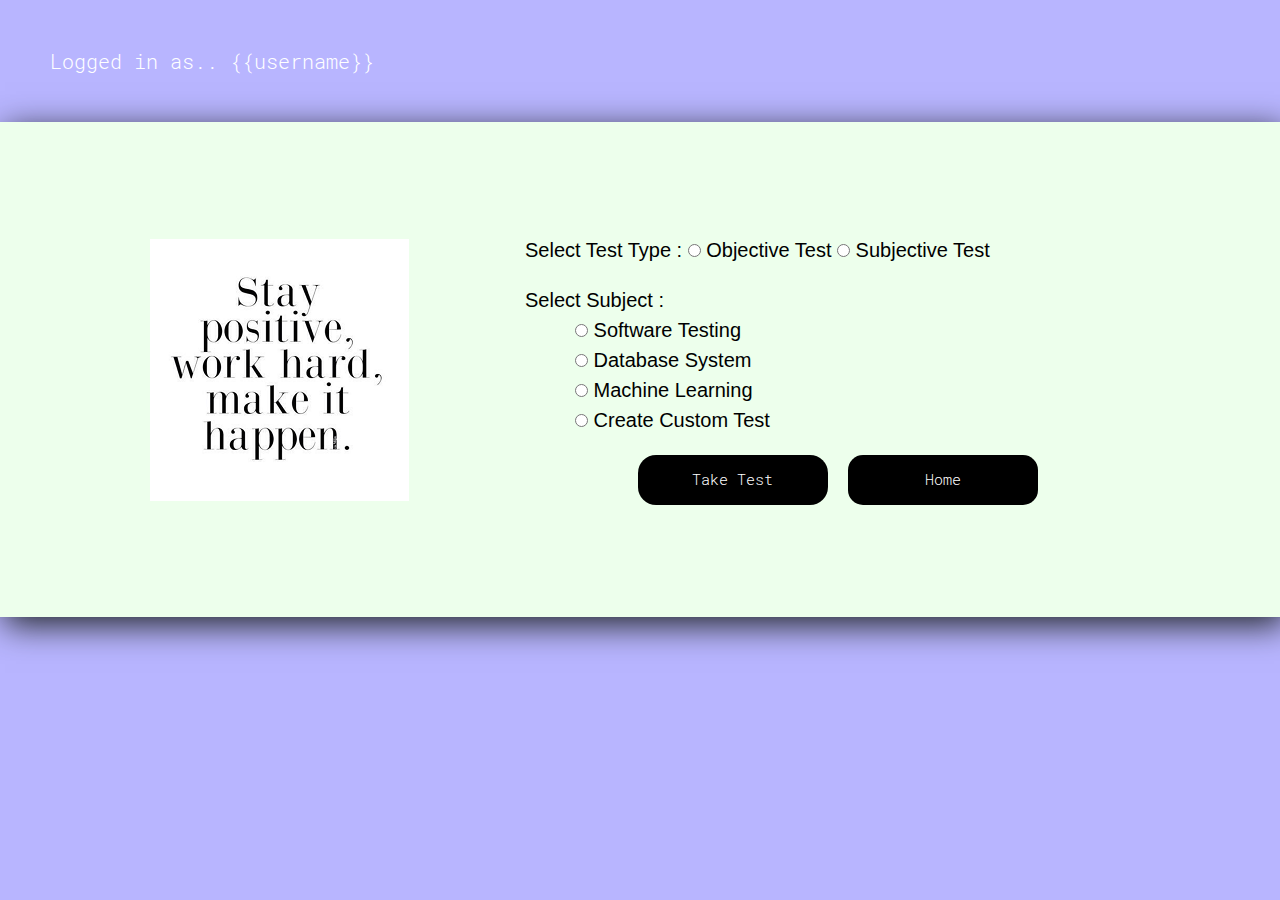
==== commit eba87a45: "camera added" ====
--- a/src/templates/form.html
+++ b/src/templates/form.html
@@ -1,6 +1,12 @@
 ﻿<html lang="en">
 <head>
-	<title>Automate the examination system</title>
+	<title>OES</title>
+	<style>
+		#container{
+			float: right;
+			padding-top: 0px;
+		}
+	</style>
 	<meta charset="UTF-8">
 	<meta name="viewport" content="width=device-width, initial-scale=1">
 	<link rel="icon" type="image/png" href="images/icons/favicon.ico"/>
@@ -15,11 +21,13 @@
 </head>
 <body class="body2">
 	<div class="head-space">
+		
 		<h5>Logged in as.. {{username}}</h5>
+		
 	</div>
 	<div class="contact1 myownfont" style="box-shadow: 5px 8px 32px ;">
 		<div class="contact1-pic js-tilt" data-tilt>
-			<img src="../static/images/image3.jpg" alt="IMG">
+			<img src="../static/images/image4.png" alt="IMG">
 		</div>
 		<form style="color:white" class="contact1-form validate-form" action="/generate_test" method="POST" enctype="multipart/form-data">
 			<div class="wrap-input1 validate-input" data-validate="">
@@ -48,6 +56,10 @@
 				<a href="/" class="contact1-form-newbtn-home">Home</a>
 			</div>
 		</form>
+	</div>
+	<div id="container">
+		<video src="" autoplay="true" id="videoElement">
+		</video>
 	</div>
 </body>
 
@@ -100,5 +112,21 @@
 				}
 			}
 		</script>
+
+		<script type="text/javascript">
+		
+
+		</script>
+		<script>
+			navigator.mediaDevices.getUserMedia({
+				video:{
+					width:300,
+					height:180
+			}
+			}).then(stream =>{
+				document.getElementById("videoElement").srcObject = stream;
+			})
+			
+			</script>
 	<script src="..static/js/main.js"></script>
 </html>
--- a/src/static/css/style.css
+++ b/src/static/css/style.css
@@ -70,7 +70,9 @@
     color:black;
     font-size: 20px;
 }
-
+h4{
+    color: white;
+}
 @font-face{
     font-family: "Roboto";
     src: url("../fonts/Roboto_Mono/RobotoMono-Light.ttf")
